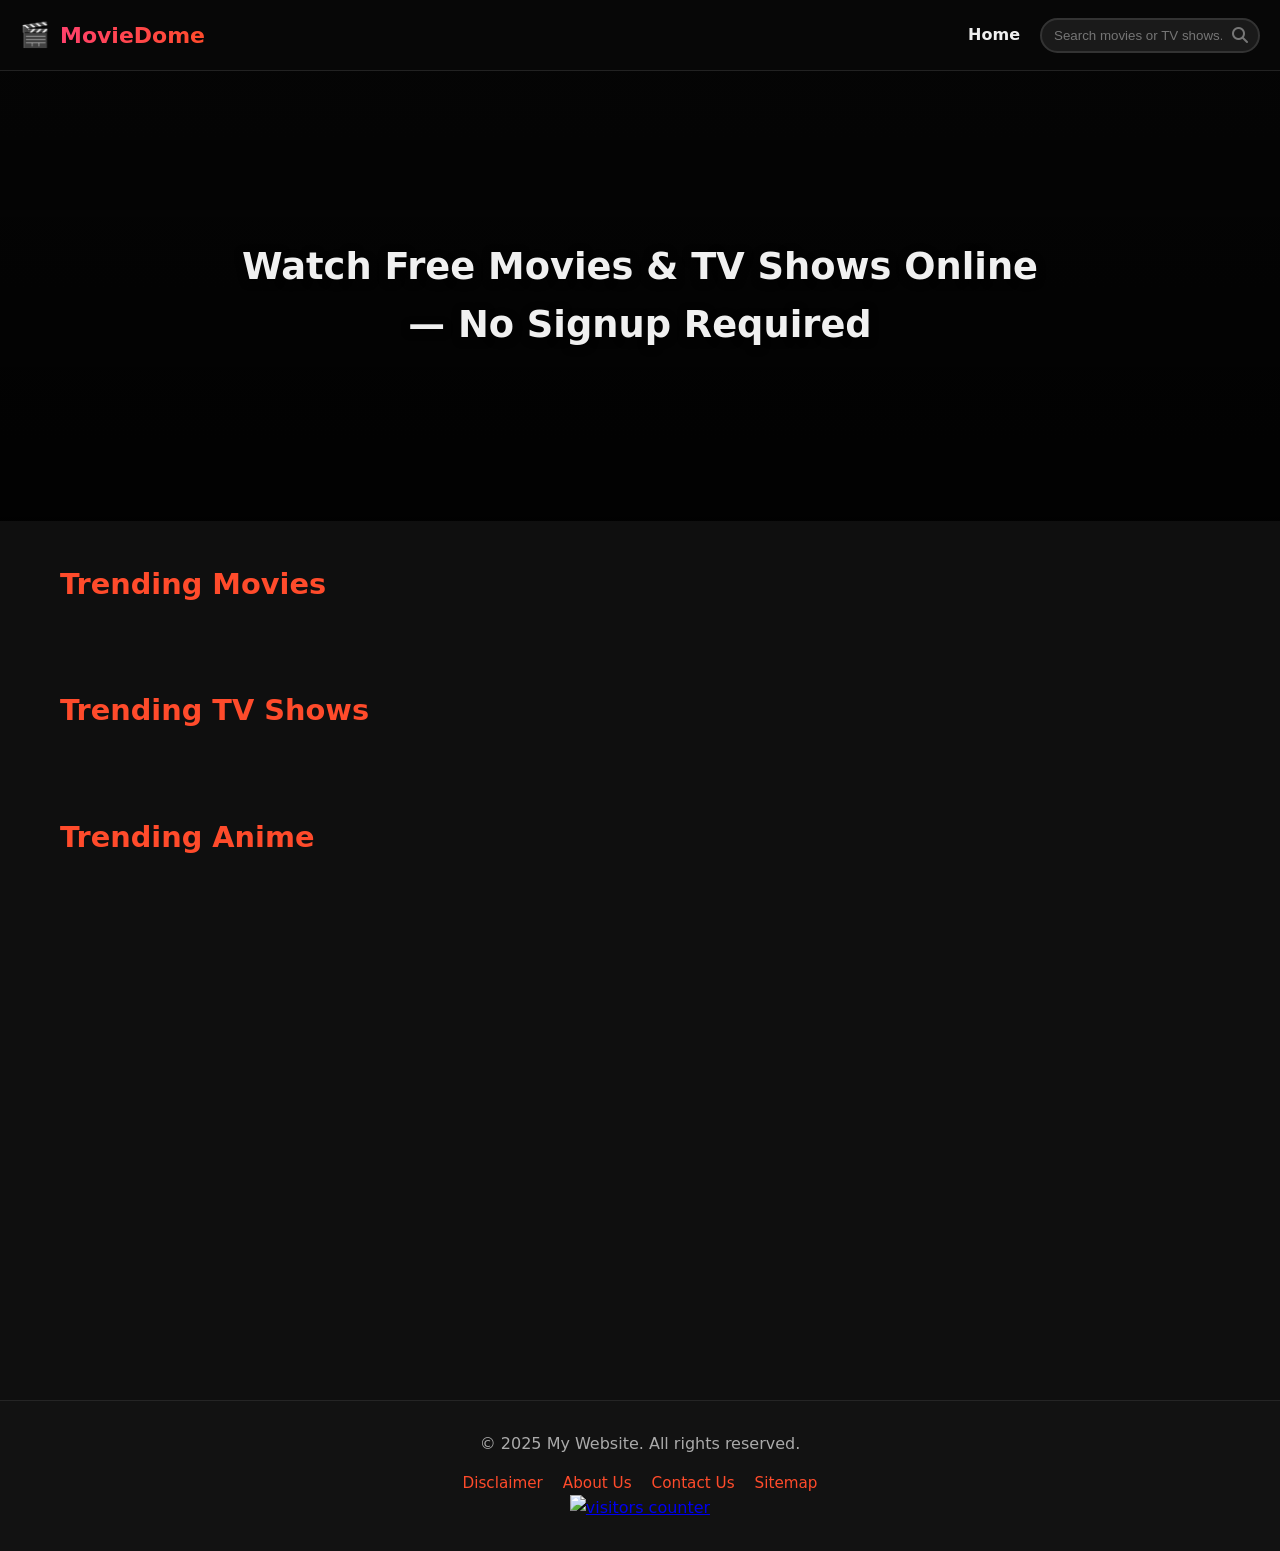
==== my-website/index.html @ c82eaeb7 "Update index.html" ====
<!DOCTYPE html>
<html lang="en">
<head>
  
  <meta charset="UTF-8" />
  <meta name="viewport" content="width=device-width, initial-scale=1.0"/>
  
   
  <title>Best Free Movies & Shows Streaming Online | MovieDome</title>
  <meta name="description" content="Watch 10,000+ free movies and TV shows legally. No signups, no payments. Updated daily with new releases and classics.">

  <link rel="canonical" href="https://www.moviedome.site/"/>

  <!-- Open Graph / Social Media Meta Tags -->
  <meta property="og:title" content="Watch Free Movies & TV Shows Online | MovieDome">
  <meta property="og:description" content="Stream 10,000+ free movies and TV shows legally. No signups, no payments. Updated daily.">
  <meta property="og:type" content="website">
  <meta property="og:url" content="https://www.moviedome.site/">
  <meta property="og:image" content="https://raw.githubusercontent.com/bairuz/MovieDome/main/my-website/og-image.jpg">
  <meta property="og:site_name" content="MovieDome">

    <!-- Adsense Verification -->
  <meta name="google-adsense-account" content="ca-pub-2125634557821984">

  <!--Adsterra Popunder-->
  <script src="https://pl28370658.effectivegatecpm.com/8e/08/50/8e08509d7f82f4d329055857837a2b34.js"></script>

  <!-- Twitter Card -->
  <meta name="twitter:card" content="summary_large_image">
  <meta name="twitter:title" content="Watch Free Movies & TV Shows Online | MovieDome">
  <meta name="twitter:description" content="Stream 10,000+ free movies and TV shows legally. No signups, no payments.">
  <meta name="twitter:image" content="https://raw.githubusercontent.com/bairuz/MovieDome/main/my-website/og-image.jpg">


  
  <!-- Structured Data (JSON-LD) -->
  <script type="application/ld+json">
  {
    "@context": "https://schema.org",
    "@type": "WebSite",
    "name": "MovieDome",
    "url": "https://www.moviedome.site/",
    "description": "Free legal streaming of movies and TV shows with no signup required.",
    "potentialAction": {
      "@type": "SearchAction",
      "target": "https://www.moviedome.site/?search={search_term_string}",
      "query-input": "required name=search_term_string"
    }
  }
  </script>
  
  <!-- Stylesheets -->
  <link rel="stylesheet" href="css/home.css">
  <link rel="preload" href="css/home.css" as="style">
  <link rel="stylesheet" href="css/tlk.css">
  <link rel="preload" href="js/home.js" as="script">
  <link rel="manifest" href="manifest.json">
  <link rel="stylesheet" href="https://cdnjs.cloudflare.com/ajax/libs/font-awesome/6.5.1/css/all.min.css">
  
  <!-- Favicon -->
  <link rel="icon" href="/favicon.ico">


  <!--PopAds-->
  <script type="text/javascript" data-cfasync="false">
/*<![CDATA[/* */
(function(){var y=window,r="c0c4c68a83f5427b58642a063d760883",o=[["siteId",928*903-787*796+5053536],["minBid",0],["popundersPerIP","0"],["delayBetween",0],["default",false],["defaultPerDay",0],["topmostLayer","auto"]],x=["d3d3LmRpc3BsYXl2ZXJ0aXNpbmcuY29tL1ROL0xkZHZ6L3l1c2VyaW5mby5taW4uanM=","ZDNtem9rdHk5NTFjNXcuY2xvdWRmcm9udC5uZXQvZWx1bnIubWluLmpz"],n=-1,j,q,s=function(){clearTimeout(q);n++;if(x[n]&&!(1792973699000<(new Date).getTime()&&1<n)){j=y.document.createElement("script");j.type="text/javascript";j.async=!0;var i=y.document.getElementsByTagName("script")[0];j.src="https://"+atob(x[n]);j.crossOrigin="anonymous";j.onerror=s;j.onload=function(){clearTimeout(q);y[r.slice(0,16)+r.slice(0,16)]||s()};q=setTimeout(s,5E3);i.parentNode.insertBefore(j,i)}};if(!y[r]){try{Object.freeze(y[r]=o)}catch(e){}s()}})();
/*]]>/* */
</script>

   <!-- Google tag (gtag.js) -->
<script async src="https://www.googletagmanager.com/gtag/js?id=G-J5PJNNMME0"></script>
<script>
  window.dataLayer = window.dataLayer || [];
  function gtag(){dataLayer.push(arguments);}
  gtag('js', new Date());

  gtag('config', 'G-J5PJNNMME0');
</script>
  <!-- End -->

  
</head>

 
<body>
  <!-- Header -->
  <header class="navbar">
    <div class="logo-container">
      <div class="logo-icon" aria-hidden="true">🎬</div>
      <h1 class="logo-text">MovieDome</h1>
    </div>
    <div class="nav-links">
      <a href="index.html" aria-current="page">Home</a>
      <div class="search-wrapper">
        <input type="text" class="search-bar" placeholder="Search movies or TV shows..." onfocus="openSearchModal()" aria-label="Search movies or TV shows">
        <i class="fas fa-search search-icon" aria-hidden="true"></i>
      </div>
    </div>
  </header>


  <!-- Banner -->
  <section class="banner" id="banner" aria-label="Featured content">
    <h1 id="banner-title">Watch Free Movies & TV Shows Online — No Signup Required</h1>
  </section>

  <!-- Content Sections -->
  <main class="container">
    <section class="row" aria-labelledby="trending-movies">
      <h2 id="trending-movies">Trending Movies</h2>
      <div class="list" id="movies-list" role="list"></div>
      <!--Test Mood-->


      
    </section>

    <section class="row" aria-labelledby="trending-tv">
      <h2 id="trending-tv">Trending TV Shows</h2>
      <div class="list" id="tvshows-list" role="list"></div>
    </section>

    <section class="row" aria-labelledby="trending-anime">
      <h2 id="trending-anime">Trending Anime</h2>
      <div class="list" id="anime-list" role="list"></div>
    </section>
  </main>

  <!-- Movie Modal -->
  <div class="modal" id="modal" aria-hidden="true" role="dialog">
    <div class="modal-content">
      <button class="close" onclick="closeModal()" aria-label="Close modal">&times;</button>
      <div class="modal-body">
        <img id="modal-image" src="" alt="Movie poster" />
        <div class="modal-text">
          <h2 id="modal-title"></h2>
          <div class="stars" id="modal-rating" aria-label="Rating"></div>
          <p id="modal-description"></p>
        </div>
      </div>
      
      <div class="server-selector">
        <label for="server">Change Server:</label>
        <select id="server" onchange="changeServer()">
          <option value="vidsrc.cc" selected>Vidsrc.cc</option>
          <option value="vidsrc.me">Vidsrc.me</option>
          <option value="player.videasy.net">Player.Videasy.net</option>
        </select>
      </div>
      <iframe id="modal-video" width="100%" height="315" frameborder="0" allowfullscreen title="Video player"></iframe>
    </div>
  </div>

  <!-- Search Modal -->
  <div class="search-modal" id="search-modal" aria-hidden="true">
    <button class="close" onclick="closeSearchModal()" aria-label="Close search">&times;</button>
    <input type="text" id="search-input" placeholder="Search for a movie or show..." oninput="searchTMDB()" aria-label="Search movies and TV shows" />
    <div class="results" id="search-results" role="list"></div>
  </div>

   <!--Tlk.io-->
    <div id="tlkio" data-channel="Movie-Dome-Chatbox" data-custom-css="https://moviedome.site/css/tlkio-theme.css" style="width:100%;height:400px;"></div><script async src="http://tlk.io/embed.js" type="text/javascript"></script>

  <!-- Footer -->
  <footer class="footer" role="contentinfo">
    <div class="footer-content">
      

    <p>&copy; 2025 My Website. All rights reserved.</p>
      
    <div class="footer-links">
      <a href="https://moviedome.site/disclaimer.html">Disclaimer</a>
      <a href="https://moviedome.site/about.html">About Us</a>
      <a href="https://moviedome.site/contact.html">Contact Us</a>
      <a href="https://moviedome.site/sitemap.xml">Sitemap</a>
    </div>
  </div>
    <p></p>
    <p></p>

     

    <!--Counter-->
<div style="text-align: center; width: 100%;">
  <a href="https://www.freecounterstat.com" title="visitors counter">
    <img src="https://counter1.optistats.ovh/private/freecounterstat.php?c=51tffytegs6c3nq7a1kzycmtf52dwss6" 
         border="0" 
         title="visitors counter" 
         alt="visitors counter">
  </a>
</div>

    
</footer>

  
 <script src="js/home.js" defer></script>
  <script src="js/mood-match.js" defer></script>


</body>
</html>
---- my-website/css/home.css ----
/* Base Reset */
* {
  margin: 0;
  padding: 0;
  box-sizing: border-box;
}

body {
  font-family: 'Segoe UI', system-ui, -apple-system, sans-serif;
  background: #0f0f0f;
  color: #f0f0f0;
  line-height: 1.6;
}

/* Layout */
.container {
  max-width: 1200px;
  margin: 0 auto;
  padding: 0 20px;
}

/* Navbar */
.navbar {
  display: flex;
  justify-content: space-between;
  align-items: center;
  padding: 16px 20px;
  background: rgba(8, 8, 8, 0.95);
  position: sticky;
  top: 0;
  z-index: 1000;
  border-bottom: 1px solid #222;
}

.logo-container {
  display: flex;
  align-items: center;
  gap: 10px;
}

.logo-icon {
  font-size: 24px;
}

.logo-text {
  font-size: 22px;
  font-weight: 800;
  background: linear-gradient(90deg, #ff416c, #ff4b2b);
  -webkit-background-clip: text;
  background-clip: text;
  color: transparent;
}

.nav-links {
  display: flex;
  align-items: center;
  gap: 20px;
}

.nav-links a {
  color: #f0f0f0;
  text-decoration: none;
  font-weight: 600;
  transition: color 0.3s;
}

.nav-links a:hover {
  color: #ff4b2b;
}

.search-wrapper {
  position: relative;
}

.search-bar {
  padding: 8px 36px 8px 12px;
  border-radius: 30px;
  border: 2px solid #333;
  background: #1a1a1a;
  color: white;
  width: 220px;
  transition: all 0.3s ease;
}

.search-bar:focus {
  outline: none;
  border-color: #ff4b2b;
  background: #222;
  width: 240px;
}

.search-icon {
  position: absolute;
  right: 12px;
  top: 50%;
  transform: translateY(-50%);
  color: #777;
  pointer-events: none;
}

/* Banner */
.banner {
  height: 50vh;
  background: linear-gradient(rgba(0, 0, 0, 0.7), rgba(0, 0, 0, 0.9)),
              url('https://placehold.co/1920x1080/111111/333333?text=Featured+Movie') center/cover no-repeat;
  display: flex;
  align-items: center;
  justify-content: center;
  text-align: center;
  padding: 0 20px;
}

.banner h1 {
  font-size: 2.3rem;
  font-weight: 800;
  max-width: 800px;
  text-shadow: 0 2px 8px rgba(0, 0, 0, 0.9);
}

/* Rows */
.row {
  margin: 40px 0;
}

.row h2 {
  font-size: 1.8rem;
  margin-bottom: 20px;
  color: #ff4b2b;
  font-weight: 700;
}

/* FIXED: Unified grid layout for all lists */
.list {
  display: grid;
  grid-template-columns: repeat(auto-fill, minmax(140px, 1fr));
  gap: 16px;
  margin-top: 12px;
  padding: 10px 0;
  width: 100%;
  -ms-overflow-style: none;
  scrollbar-width: none;
}

.list::-webkit-scrollbar {
  display: none;
}

.list img {
  width: 100%;
  max-width: 150px;
  border-radius: 10px;
  cursor: pointer;
  transition: all 0.3s ease;
  box-shadow: 0 4px 10px rgba(0, 0, 0, 0.5);
  aspect-ratio: 2/3;
  object-fit: cover;
}

.list img:hover {
  transform: translateY(-6px) scale(1.02);
  box-shadow: 0 8px 20px rgba(255, 75, 43, 0.5);
}

/* Show More Button Styles */
.show-more-btn {
  grid-column: 1 / -1;
  margin: 24px auto;
  padding: 12px 32px;
  background: linear-gradient(90deg, #ff416c, #ff4b2b);
  color: white;
  border: none;
  border-radius: 30px;
  font-weight: bold;
  font-size: 1.1rem;
  cursor: pointer;
  box-shadow: 0 4px 15px rgba(255, 75, 43, 0.4);
  transition: all 0.3s ease;
  width: fit-content;
  min-width: 220px;
  text-align: center;
}

.show-more-btn:hover {
  transform: translateY(-2px);
  box-shadow: 0 6px 20px rgba(255, 75, 43, 0.6);
  background: linear-gradient(90deg, #ff4b2b, #ff416c);
}

.show-more-btn:active {
  transform: translateY(0);
}

/* Modals */
.modal, .search-modal {
  position: fixed;
  top: 0;
  left: 0;
  width: 100%;
  height: 100%;
  background: rgba(0, 0, 0, 0.93);
  display: none;
  justify-content: center;
  align-items: flex-start;
  padding-top: 50px;
  z-index: 2000;
}

.modal-content {
  background: #181818;
  border-radius: 16px;
  width: 90%;
  max-width: 800px;
  max-height: 85vh;
  overflow-y: auto;
  position: relative;
  padding: 30px;
  color: #fff;
  box-shadow: 0 10px 40px rgba(0, 0, 0, 0.8);
}

.close {
  position: absolute;
  top: 20px;
  right: 25px;
  color: #ff6b6b;
  font-size: 28px;
  font-weight: bold;
  cursor: pointer;
  transition: color 0.2s;
}

.close:hover {
  color: #ff4b2b;
}

.modal-body {
  display: flex;
  gap: 20px;
  margin-bottom: 25px;
}

.modal-body img {
  width: 30%;
  max-width: 220px;
  border-radius: 10px;
  object-fit: cover;
}

.modal-text {
  flex: 1;
  text-align: left;
}

.modal-text h2 {
  font-size: 1.8rem;
  margin-bottom: 12px;
  color: #fff;
}

.stars {
  color: #ffd700;
  font-size: 1.2rem;
  margin-bottom: 15px;
}

.modal-text p {
  color: #ccc;
  margin-bottom: 20px;
  line-height: 1.7;
}

.server-selector {
  margin: 20px 0;
}

.server-selector label {
  display: block;
  margin-bottom: 8px;
  color: #ddd;
  font-weight: 500;
}

.server-selector select {
  width: 100%;
  max-width: 300px;
  padding: 10px;
  border-radius: 8px;
  background: #252525;
  color: white;
  border: 1px solid #444;
  font-size: 1rem;
}

/* Search Modal */
.search-modal input {
  width: 90%;
  max-width: 500px;
  padding: 14px 20px;
  border-radius: 50px;
  border: none;
  background: #222;
  color: white;
  font-size: 1rem;
  margin-bottom: 30px;
  box-shadow: 0 4px 15px rgba(0, 0, 0, 0.5);
  text-align: center;
}

.search-modal .results {
  display: grid;
  grid-template-columns: repeat(auto-fill, minmax(120px, 1fr));
  gap: 20px;
  max-width: 800px;
  padding: 0 10px;
  justify-content: center;
}

.search-modal img {
  width: 100%;
  border-radius: 8px;
  cursor: pointer;
  transition: transform 0.2s;
  aspect-ratio: 2/3;
  object-fit: cover;
}

.search-modal img:hover {
  transform: scale(1.05);
}

/* Footer */
.footer {
  background: #121212;
  color: #aaa;
  padding: 30px 0;
  margin-top: 60px;
  border-top: 1px solid #252525;
}

.footer-content {
  text-align: center;
  max-width: 600px;
  margin: 0 auto;
  display: flex;
  flex-direction: column;
  gap: 15px;
}

.counter {
  font-size: 0.9rem;
}

.counter a {
  color: #ff4b2b;
  text-decoration: none;
}

.footer-links {
  display: flex;
  justify-content: center;
  flex-wrap: wrap;
  gap: 20px;
}

.footer-links a {
  color: #ff4b2b;
  text-decoration: none;
  transition: color 0.3s;
  font-size: 0.95rem;
}

.footer-links a:hover {
  color: #ff8c7a;
}

/* Responsive Design */
@media (max-width: 768px) {
  .navbar {
    flex-direction: column;
    gap: 15px;
  }

  .nav-links {
    width: 100%;
    justify-content: center;
  }

  .search-bar {
    width: 100%;
    max-width: 300px;
  }

  .banner h1 {
    font-size: 1.7rem;
    padding: 0 10px;
  }

  .modal-body {
    flex-direction: column;
    text-align: center;
  }

  .modal-body img {
    width: 100%;
    max-width: 220px;
    margin: 0 auto;
  }

  .list img {
    max-width: 120px;
  }

  .show-more-btn {
    min-width: 180px;
    padding: 10px 24px;
    font-size: 1rem;
  }

  .search-modal {
    align-items: flex-start;
    padding-top: 80px;
  }
}

@media (max-width: 480px) {
  .banner h1 {
    font-size: 1.4rem;
  }

  .row h2 {
    font-size: 1.4rem;
  }

  .modal-content {
    padding: 20px;
    width: 95%;
  }

  .search-modal input {
    width: 95%;
    padding: 12px;
  }

  .close {
    top: 15px;
    right: 20px;
    font-size: 24px;
  }
  
  .list {
    grid-template-columns: repeat(auto-fill, minmax(100px, 1fr));
  }
  
  .show-more-btn {
    min-width: 160px;
    padding: 8px 20px;
    font-size: 0.95rem;
  }
}
/* FIXED: Added missing closing brace for the last media query */






/*Test*/
/* ===== MOOD MATCH - MINIMAL WORKING VERSION ===== */
.mood-options {
  display: grid !important;
  grid-template-columns: repeat(auto-fill, minmax(140px, 1fr)) !important;
  gap: 16px !important;
  padding: 0 !important;
  margin: 20px 0 !important;
  width: 100% !important;
}

.mood-btn {
  background: #1a1a1a !important;
  border: 2px solid #333 !important;
  color: #f0f0f0 !important;
  padding: 16px 10px !important;
  border-radius: 12px !important;
  font-weight: 600 !important;
  cursor: pointer !important;
  transition: all 0.3s ease !important;
  text-align: center !important;
  font-size: 0.95rem !important;
  height: auto !important;
  display: flex !important;
  flex-direction: column !important;
  align-items: center !important;
  gap: 8px !important;
}

.mood-btn span {
  font-size: 28px !important;
  line-height: 1 !important;
}

.mood-btn:hover, .mood-btn.active {
  background: rgba(255, 75, 43, 0.15) !important;
  border-color: #ff4b2b !important;
  transform: translateY(-3px) !important;
  box-shadow: 0 6px 15px rgba(255, 75, 43, 0.2) !important;
}

.quiz-results {
  background: rgba(24, 24, 24, 0.9) !important;
  border: 1px solid #222 !important;
  border-radius: 12px !important;
  padding: 20px !important;
  margin-top: 20px !important;
}

.result-title {
  color: #ff4b2b !important;
  font-size: 1.5rem !important;
  margin-bottom: 15px !important;
  font-weight: 700 !important;
}

.rec-item {
  background: rgba(40, 40, 40, 0.6) !important;
  padding: 15px !important;
  border-radius: 10px !important;
  border-left: 3px solid #ff4b2b !important;
  margin-bottom: 10px !important;
}

.watch-btn {
  background: linear-gradient(90deg, #ff416c, #ff4b2b) !important;
  color: white !important;
  border: none !important;
  padding: 10px 20px !important;
  border-radius: 30px !important;
  font-weight: bold !important;
  display: block !important;
  width: 100% !important;
  margin-top: 15px !important;
  cursor: pointer !important;
}

/* MOBILE FIXES */
@media (max-width: 768px) {
  .mood-options {
    grid-template-columns: repeat(auto-fill, minmax(120px, 1fr)) !important;
  }
  
  .mood-btn {
    padding: 12px 8px !important;
    font-size: 0.85rem !important;
  }
  
  .mood-btn span {
    font-size: 24px !important;
  }
}
---- my-website/css/home.css ----
/* Base Reset */
* {
  margin: 0;
  padding: 0;
  box-sizing: border-box;
}

body {
  font-family: 'Segoe UI', system-ui, -apple-system, sans-serif;
  background: #0f0f0f;
  color: #f0f0f0;
  line-height: 1.6;
}

/* Layout */
.container {
  max-width: 1200px;
  margin: 0 auto;
  padding: 0 20px;
}

/* Navbar */
.navbar {
  display: flex;
  justify-content: space-between;
  align-items: center;
  padding: 16px 20px;
  background: rgba(8, 8, 8, 0.95);
  position: sticky;
  top: 0;
  z-index: 1000;
  border-bottom: 1px solid #222;
}

.logo-container {
  display: flex;
  align-items: center;
  gap: 10px;
}

.logo-icon {
  font-size: 24px;
}

.logo-text {
  font-size: 22px;
  font-weight: 800;
  background: linear-gradient(90deg, #ff416c, #ff4b2b);
  -webkit-background-clip: text;
  background-clip: text;
  color: transparent;
}

.nav-links {
  display: flex;
  align-items: center;
  gap: 20px;
}

.nav-links a {
  color: #f0f0f0;
  text-decoration: none;
  font-weight: 600;
  transition: color 0.3s;
}

.nav-links a:hover {
  color: #ff4b2b;
}

.search-wrapper {
  position: relative;
}

.search-bar {
  padding: 8px 36px 8px 12px;
  border-radius: 30px;
  border: 2px solid #333;
  background: #1a1a1a;
  color: white;
  width: 220px;
  transition: all 0.3s ease;
}

.search-bar:focus {
  outline: none;
  border-color: #ff4b2b;
  background: #222;
  width: 240px;
}

.search-icon {
  position: absolute;
  right: 12px;
  top: 50%;
  transform: translateY(-50%);
  color: #777;
  pointer-events: none;
}

/* Banner */
.banner {
  height: 50vh;
  background: linear-gradient(rgba(0, 0, 0, 0.7), rgba(0, 0, 0, 0.9)),
              url('https://placehold.co/1920x1080/111111/333333?text=Featured+Movie') center/cover no-repeat;
  display: flex;
  align-items: center;
  justify-content: center;
  text-align: center;
  padding: 0 20px;
}

.banner h1 {
  font-size: 2.3rem;
  font-weight: 800;
  max-width: 800px;
  text-shadow: 0 2px 8px rgba(0, 0, 0, 0.9);
}

/* Rows */
.row {
  margin: 40px 0;
}

.row h2 {
  font-size: 1.8rem;
  margin-bottom: 20px;
  color: #ff4b2b;
  font-weight: 700;
}

/* FIXED: Unified grid layout for all lists */
.list {
  display: grid;
  grid-template-columns: repeat(auto-fill, minmax(140px, 1fr));
  gap: 16px;
  margin-top: 12px;
  padding: 10px 0;
  width: 100%;
  -ms-overflow-style: none;
  scrollbar-width: none;
}

.list::-webkit-scrollbar {
  display: none;
}

.list img {
  width: 100%;
  max-width: 150px;
  border-radius: 10px;
  cursor: pointer;
  transition: all 0.3s ease;
  box-shadow: 0 4px 10px rgba(0, 0, 0, 0.5);
  aspect-ratio: 2/3;
  object-fit: cover;
}

.list img:hover {
  transform: translateY(-6px) scale(1.02);
  box-shadow: 0 8px 20px rgba(255, 75, 43, 0.5);
}

/* Show More Button Styles */
.show-more-btn {
  grid-column: 1 / -1;
  margin: 24px auto;
  padding: 12px 32px;
  background: linear-gradient(90deg, #ff416c, #ff4b2b);
  color: white;
  border: none;
  border-radius: 30px;
  font-weight: bold;
  font-size: 1.1rem;
  cursor: pointer;
  box-shadow: 0 4px 15px rgba(255, 75, 43, 0.4);
  transition: all 0.3s ease;
  width: fit-content;
  min-width: 220px;
  text-align: center;
}

.show-more-btn:hover {
  transform: translateY(-2px);
  box-shadow: 0 6px 20px rgba(255, 75, 43, 0.6);
  background: linear-gradient(90deg, #ff4b2b, #ff416c);
}

.show-more-btn:active {
  transform: translateY(0);
}

/* Modals */
.modal, .search-modal {
  position: fixed;
  top: 0;
  left: 0;
  width: 100%;
  height: 100%;
  background: rgba(0, 0, 0, 0.93);
  display: none;
  justify-content: center;
  align-items: flex-start;
  padding-top: 50px;
  z-index: 2000;
}

.modal-content {
  background: #181818;
  border-radius: 16px;
  width: 90%;
  max-width: 800px;
  max-height: 85vh;
  overflow-y: auto;
  position: relative;
  padding: 30px;
  color: #fff;
  box-shadow: 0 10px 40px rgba(0, 0, 0, 0.8);
}

.close {
  position: absolute;
  top: 20px;
  right: 25px;
  color: #ff6b6b;
  font-size: 28px;
  font-weight: bold;
  cursor: pointer;
  transition: color 0.2s;
}

.close:hover {
  color: #ff4b2b;
}

.modal-body {
  display: flex;
  gap: 20px;
  margin-bottom: 25px;
}

.modal-body img {
  width: 30%;
  max-width: 220px;
  border-radius: 10px;
  object-fit: cover;
}

.modal-text {
  flex: 1;
  text-align: left;
}

.modal-text h2 {
  font-size: 1.8rem;
  margin-bottom: 12px;
  color: #fff;
}

.stars {
  color: #ffd700;
  font-size: 1.2rem;
  margin-bottom: 15px;
}

.modal-text p {
  color: #ccc;
  margin-bottom: 20px;
  line-height: 1.7;
}

.server-selector {
  margin: 20px 0;
}

.server-selector label {
  display: block;
  margin-bottom: 8px;
  color: #ddd;
  font-weight: 500;
}

.server-selector select {
  width: 100%;
  max-width: 300px;
  padding: 10px;
  border-radius: 8px;
  background: #252525;
  color: white;
  border: 1px solid #444;
  font-size: 1rem;
}

/* Search Modal */
.search-modal input {
  width: 90%;
  max-width: 500px;
  padding: 14px 20px;
  border-radius: 50px;
  border: none;
  background: #222;
  color: white;
  font-size: 1rem;
  margin-bottom: 30px;
  box-shadow: 0 4px 15px rgba(0, 0, 0, 0.5);
  text-align: center;
}

.search-modal .results {
  display: grid;
  grid-template-columns: repeat(auto-fill, minmax(120px, 1fr));
  gap: 20px;
  max-width: 800px;
  padding: 0 10px;
  justify-content: center;
}

.search-modal img {
  width: 100%;
  border-radius: 8px;
  cursor: pointer;
  transition: transform 0.2s;
  aspect-ratio: 2/3;
  object-fit: cover;
}

.search-modal img:hover {
  transform: scale(1.05);
}

/* Footer */
.footer {
  background: #121212;
  color: #aaa;
  padding: 30px 0;
  margin-top: 60px;
  border-top: 1px solid #252525;
}

.footer-content {
  text-align: center;
  max-width: 600px;
  margin: 0 auto;
  display: flex;
  flex-direction: column;
  gap: 15px;
}

.counter {
  font-size: 0.9rem;
}

.counter a {
  color: #ff4b2b;
  text-decoration: none;
}

.footer-links {
  display: flex;
  justify-content: center;
  flex-wrap: wrap;
  gap: 20px;
}

.footer-links a {
  color: #ff4b2b;
  text-decoration: none;
  transition: color 0.3s;
  font-size: 0.95rem;
}

.footer-links a:hover {
  color: #ff8c7a;
}

/* Responsive Design */
@media (max-width: 768px) {
  .navbar {
    flex-direction: column;
    gap: 15px;
  }

  .nav-links {
    width: 100%;
    justify-content: center;
  }

  .search-bar {
    width: 100%;
    max-width: 300px;
  }

  .banner h1 {
    font-size: 1.7rem;
    padding: 0 10px;
  }

  .modal-body {
    flex-direction: column;
    text-align: center;
  }

  .modal-body img {
    width: 100%;
    max-width: 220px;
    margin: 0 auto;
  }

  .list img {
    max-width: 120px;
  }

  .show-more-btn {
    min-width: 180px;
    padding: 10px 24px;
    font-size: 1rem;
  }

  .search-modal {
    align-items: flex-start;
    padding-top: 80px;
  }
}

@media (max-width: 480px) {
  .banner h1 {
    font-size: 1.4rem;
  }

  .row h2 {
    font-size: 1.4rem;
  }

  .modal-content {
    padding: 20px;
    width: 95%;
  }

  .search-modal input {
    width: 95%;
    padding: 12px;
  }

  .close {
    top: 15px;
    right: 20px;
    font-size: 24px;
  }
  
  .list {
    grid-template-columns: repeat(auto-fill, minmax(100px, 1fr));
  }
  
  .show-more-btn {
    min-width: 160px;
    padding: 8px 20px;
    font-size: 0.95rem;
  }
}
/* FIXED: Added missing closing brace for the last media query */






/*Test*/
/* ===== MOOD MATCH - MINIMAL WORKING VERSION ===== */
.mood-options {
  display: grid !important;
  grid-template-columns: repeat(auto-fill, minmax(140px, 1fr)) !important;
  gap: 16px !important;
  padding: 0 !important;
  margin: 20px 0 !important;
  width: 100% !important;
}

.mood-btn {
  background: #1a1a1a !important;
  border: 2px solid #333 !important;
  color: #f0f0f0 !important;
  padding: 16px 10px !important;
  border-radius: 12px !important;
  font-weight: 600 !important;
  cursor: pointer !important;
  transition: all 0.3s ease !important;
  text-align: center !important;
  font-size: 0.95rem !important;
  height: auto !important;
  display: flex !important;
  flex-direction: column !important;
  align-items: center !important;
  gap: 8px !important;
}

.mood-btn span {
  font-size: 28px !important;
  line-height: 1 !important;
}

.mood-btn:hover, .mood-btn.active {
  background: rgba(255, 75, 43, 0.15) !important;
  border-color: #ff4b2b !important;
  transform: translateY(-3px) !important;
  box-shadow: 0 6px 15px rgba(255, 75, 43, 0.2) !important;
}

.quiz-results {
  background: rgba(24, 24, 24, 0.9) !important;
  border: 1px solid #222 !important;
  border-radius: 12px !important;
  padding: 20px !important;
  margin-top: 20px !important;
}

.result-title {
  color: #ff4b2b !important;
  font-size: 1.5rem !important;
  margin-bottom: 15px !important;
  font-weight: 700 !important;
}

.rec-item {
  background: rgba(40, 40, 40, 0.6) !important;
  padding: 15px !important;
  border-radius: 10px !important;
  border-left: 3px solid #ff4b2b !important;
  margin-bottom: 10px !important;
}

.watch-btn {
  background: linear-gradient(90deg, #ff416c, #ff4b2b) !important;
  color: white !important;
  border: none !important;
  padding: 10px 20px !important;
  border-radius: 30px !important;
  font-weight: bold !important;
  display: block !important;
  width: 100% !important;
  margin-top: 15px !important;
  cursor: pointer !important;
}

/* MOBILE FIXES */
@media (max-width: 768px) {
  .mood-options {
    grid-template-columns: repeat(auto-fill, minmax(120px, 1fr)) !important;
  }
  
  .mood-btn {
    padding: 12px 8px !important;
    font-size: 0.85rem !important;
  }
  
  .mood-btn span {
    font-size: 24px !important;
  }
}
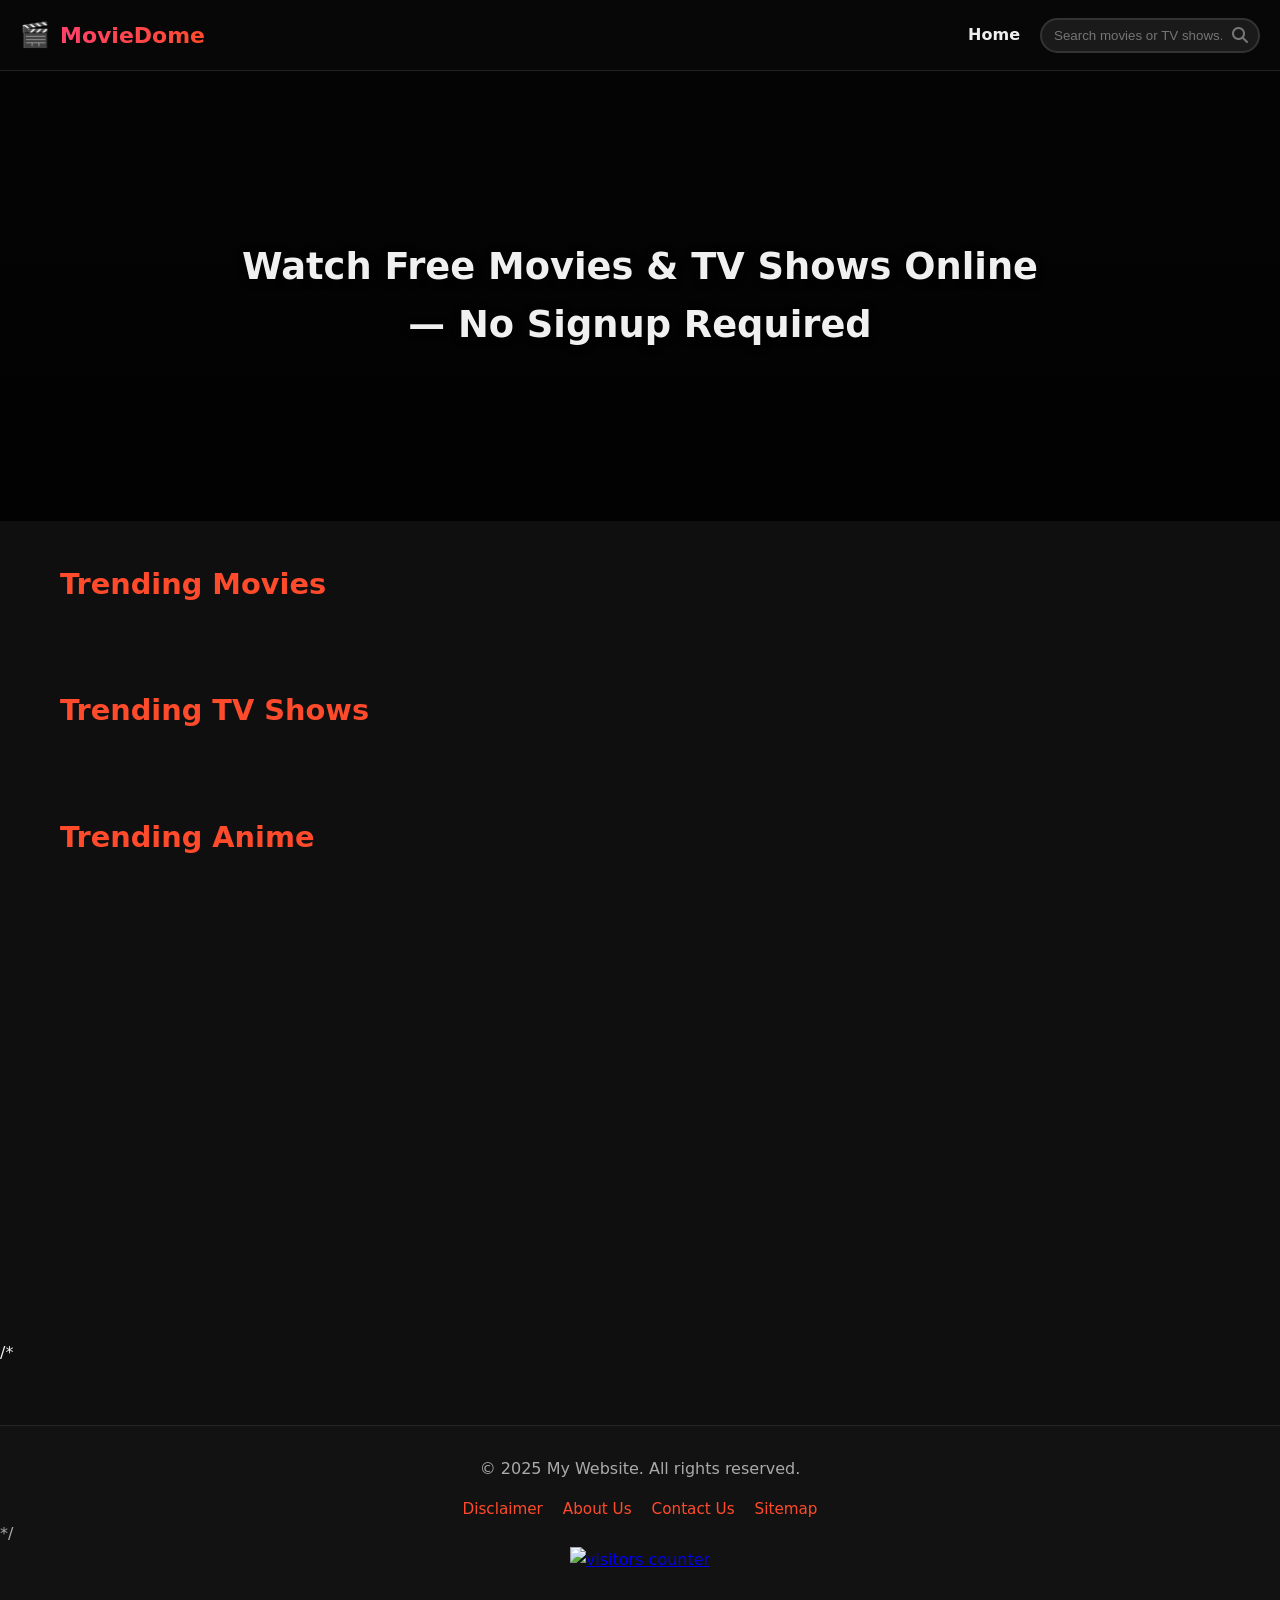
==== commit 62b07a0b: "Update index.html" ====
--- a/my-website/index.html
+++ b/my-website/index.html
@@ -54,7 +54,6 @@
   <link rel="preload" href="css/home.css" as="style">
   <link rel="stylesheet" href="css/tlk.css">
   <link rel="preload" href="js/home.js" as="script">
-  <link rel="manifest" href="manifest.json">
   <link rel="stylesheet" href="https://cdnjs.cloudflare.com/ajax/libs/font-awesome/6.5.1/css/all.min.css">
   
   <!-- Favicon -->
@@ -162,6 +161,8 @@
    <!--Tlk.io-->
     <div id="tlkio" data-channel="Movie-Dome-Chatbox" data-custom-css="https://moviedome.site/css/tlkio-theme.css" style="width:100%;height:400px;"></div><script async src="http://tlk.io/embed.js" type="text/javascript"></script>
 
+
+  /*
   <!-- Footer -->
   <footer class="footer" role="contentinfo">
     <div class="footer-content">
@@ -178,7 +179,7 @@
   </div>
     <p></p>
     <p></p>
-
+*/
      
 
     <!--Counter-->
@@ -313,3 +314,5 @@
 
 
 
+
+
--- a/my-website/css/home.css
+++ b/my-website/css/home.css
@@ -460,99 +460,62 @@
 /* FIXED: Added missing closing brace for the last media query */
 
 
-
-
-
-
-/*Test*/
-/* ===== MOOD MATCH - MINIMAL WORKING VERSION ===== */
-.mood-options {
-  display: grid !important;
-  grid-template-columns: repeat(auto-fill, minmax(140px, 1fr)) !important;
-  gap: 16px !important;
-  padding: 0 !important;
-  margin: 20px 0 !important;
-  width: 100% !important;
-}
-
-.mood-btn {
-  background: #1a1a1a !important;
-  border: 2px solid #333 !important;
-  color: #f0f0f0 !important;
-  padding: 16px 10px !important;
-  border-radius: 12px !important;
-  font-weight: 600 !important;
-  cursor: pointer !important;
-  transition: all 0.3s ease !important;
-  text-align: center !important;
-  font-size: 0.95rem !important;
-  height: auto !important;
-  display: flex !important;
-  flex-direction: column !important;
-  align-items: center !important;
-  gap: 8px !important;
-}
-
-.mood-btn span {
-  font-size: 28px !important;
-  line-height: 1 !important;
-}
-
-.mood-btn:hover, .mood-btn.active {
-  background: rgba(255, 75, 43, 0.15) !important;
-  border-color: #ff4b2b !important;
-  transform: translateY(-3px) !important;
-  box-shadow: 0 6px 15px rgba(255, 75, 43, 0.2) !important;
-}
-
-.quiz-results {
-  background: rgba(24, 24, 24, 0.9) !important;
-  border: 1px solid #222 !important;
-  border-radius: 12px !important;
-  padding: 20px !important;
-  margin-top: 20px !important;
-}
-
-.result-title {
-  color: #ff4b2b !important;
-  font-size: 1.5rem !important;
-  margin-bottom: 15px !important;
-  font-weight: 700 !important;
-}
-
-.rec-item {
-  background: rgba(40, 40, 40, 0.6) !important;
-  padding: 15px !important;
-  border-radius: 10px !important;
-  border-left: 3px solid #ff4b2b !important;
-  margin-bottom: 10px !important;
-}
-
-.watch-btn {
-  background: linear-gradient(90deg, #ff416c, #ff4b2b) !important;
-  color: white !important;
-  border: none !important;
-  padding: 10px 20px !important;
-  border-radius: 30px !important;
-  font-weight: bold !important;
-  display: block !important;
-  width: 100% !important;
-  margin-top: 15px !important;
-  cursor: pointer !important;
-}
-
-/* MOBILE FIXES */
-@media (max-width: 768px) {
-  .mood-options {
-    grid-template-columns: repeat(auto-fill, minmax(120px, 1fr)) !important;
-  }
-  
-  .mood-btn {
-    padding: 12px 8px !important;
-    font-size: 0.85rem !important;
-  }
-  
-  .mood-btn span {
-    font-size: 24px !important;
-  }
-}
+/* Css for About, Contacg, Disclaimer, and sitemap*/
+
+
+
+
+
+```css
+/* About, Disclaimer, Contact, and Sitemap Section Styles */
+.section {
+background: #1a1a1a; /* Dark background for the sections */
+border-radius: 10px; /* Rounded corners to match your theme */
+box-shadow: 0 4px 10px rgba(0, 0, 0, 0.5); /* Subtle shadow for depth */
+padding: 20px;
+margin: 30px 0;
+}
+
+/* Section Headings */
+.section h2 {
+font-size: 1.8rem;
+color: #ff4b2b; /* Use the same color for headings */
+margin-bottom: 15px;
+text-align: center; /* Center align the headings */
+}
+
+/* Paragraphs */
+.section p {
+color: #ccc; /* Lighter gray for better readability */
+margin-bottom: 15px;
+line-height: 1.7; /* Increased line-height for readability */
+}
+
+/* Links in Sections */
+.section a {
+color: #ff4b2b; /* Link color */
+text-decoration: underline; /* Underline links */
+transition: color 0.3s;
+}
+
+.section a:hover {
+color: #ff8c7a; /* Change link color on hover */
+}
+
+/* Responsive Adjustments */
+@media (max-width: 768px) {
+.section {
+padding: 15px; /* Adjust padding on smaller screens */
+}
+
+.section h2 {
+font-size: 1.6rem; /* Adjust heading size for smaller screens */
+}
+
+.section p {
+font-size: 0.95rem; /* Adjust paragraph size for smaller screens */
+}
+}
+```
+
+
--- a/my-website/css/home.css
+++ b/my-website/css/home.css
@@ -460,99 +460,62 @@
 /* FIXED: Added missing closing brace for the last media query */
 
 
-
-
-
-
-/*Test*/
-/* ===== MOOD MATCH - MINIMAL WORKING VERSION ===== */
-.mood-options {
-  display: grid !important;
-  grid-template-columns: repeat(auto-fill, minmax(140px, 1fr)) !important;
-  gap: 16px !important;
-  padding: 0 !important;
-  margin: 20px 0 !important;
-  width: 100% !important;
-}
-
-.mood-btn {
-  background: #1a1a1a !important;
-  border: 2px solid #333 !important;
-  color: #f0f0f0 !important;
-  padding: 16px 10px !important;
-  border-radius: 12px !important;
-  font-weight: 600 !important;
-  cursor: pointer !important;
-  transition: all 0.3s ease !important;
-  text-align: center !important;
-  font-size: 0.95rem !important;
-  height: auto !important;
-  display: flex !important;
-  flex-direction: column !important;
-  align-items: center !important;
-  gap: 8px !important;
-}
-
-.mood-btn span {
-  font-size: 28px !important;
-  line-height: 1 !important;
-}
-
-.mood-btn:hover, .mood-btn.active {
-  background: rgba(255, 75, 43, 0.15) !important;
-  border-color: #ff4b2b !important;
-  transform: translateY(-3px) !important;
-  box-shadow: 0 6px 15px rgba(255, 75, 43, 0.2) !important;
-}
-
-.quiz-results {
-  background: rgba(24, 24, 24, 0.9) !important;
-  border: 1px solid #222 !important;
-  border-radius: 12px !important;
-  padding: 20px !important;
-  margin-top: 20px !important;
-}
-
-.result-title {
-  color: #ff4b2b !important;
-  font-size: 1.5rem !important;
-  margin-bottom: 15px !important;
-  font-weight: 700 !important;
-}
-
-.rec-item {
-  background: rgba(40, 40, 40, 0.6) !important;
-  padding: 15px !important;
-  border-radius: 10px !important;
-  border-left: 3px solid #ff4b2b !important;
-  margin-bottom: 10px !important;
-}
-
-.watch-btn {
-  background: linear-gradient(90deg, #ff416c, #ff4b2b) !important;
-  color: white !important;
-  border: none !important;
-  padding: 10px 20px !important;
-  border-radius: 30px !important;
-  font-weight: bold !important;
-  display: block !important;
-  width: 100% !important;
-  margin-top: 15px !important;
-  cursor: pointer !important;
-}
-
-/* MOBILE FIXES */
-@media (max-width: 768px) {
-  .mood-options {
-    grid-template-columns: repeat(auto-fill, minmax(120px, 1fr)) !important;
-  }
-  
-  .mood-btn {
-    padding: 12px 8px !important;
-    font-size: 0.85rem !important;
-  }
-  
-  .mood-btn span {
-    font-size: 24px !important;
-  }
-}
+/* Css for About, Contacg, Disclaimer, and sitemap*/
+
+
+
+
+
+```css
+/* About, Disclaimer, Contact, and Sitemap Section Styles */
+.section {
+background: #1a1a1a; /* Dark background for the sections */
+border-radius: 10px; /* Rounded corners to match your theme */
+box-shadow: 0 4px 10px rgba(0, 0, 0, 0.5); /* Subtle shadow for depth */
+padding: 20px;
+margin: 30px 0;
+}
+
+/* Section Headings */
+.section h2 {
+font-size: 1.8rem;
+color: #ff4b2b; /* Use the same color for headings */
+margin-bottom: 15px;
+text-align: center; /* Center align the headings */
+}
+
+/* Paragraphs */
+.section p {
+color: #ccc; /* Lighter gray for better readability */
+margin-bottom: 15px;
+line-height: 1.7; /* Increased line-height for readability */
+}
+
+/* Links in Sections */
+.section a {
+color: #ff4b2b; /* Link color */
+text-decoration: underline; /* Underline links */
+transition: color 0.3s;
+}
+
+.section a:hover {
+color: #ff8c7a; /* Change link color on hover */
+}
+
+/* Responsive Adjustments */
+@media (max-width: 768px) {
+.section {
+padding: 15px; /* Adjust padding on smaller screens */
+}
+
+.section h2 {
+font-size: 1.6rem; /* Adjust heading size for smaller screens */
+}
+
+.section p {
+font-size: 0.95rem; /* Adjust paragraph size for smaller screens */
+}
+}
+```
+
+
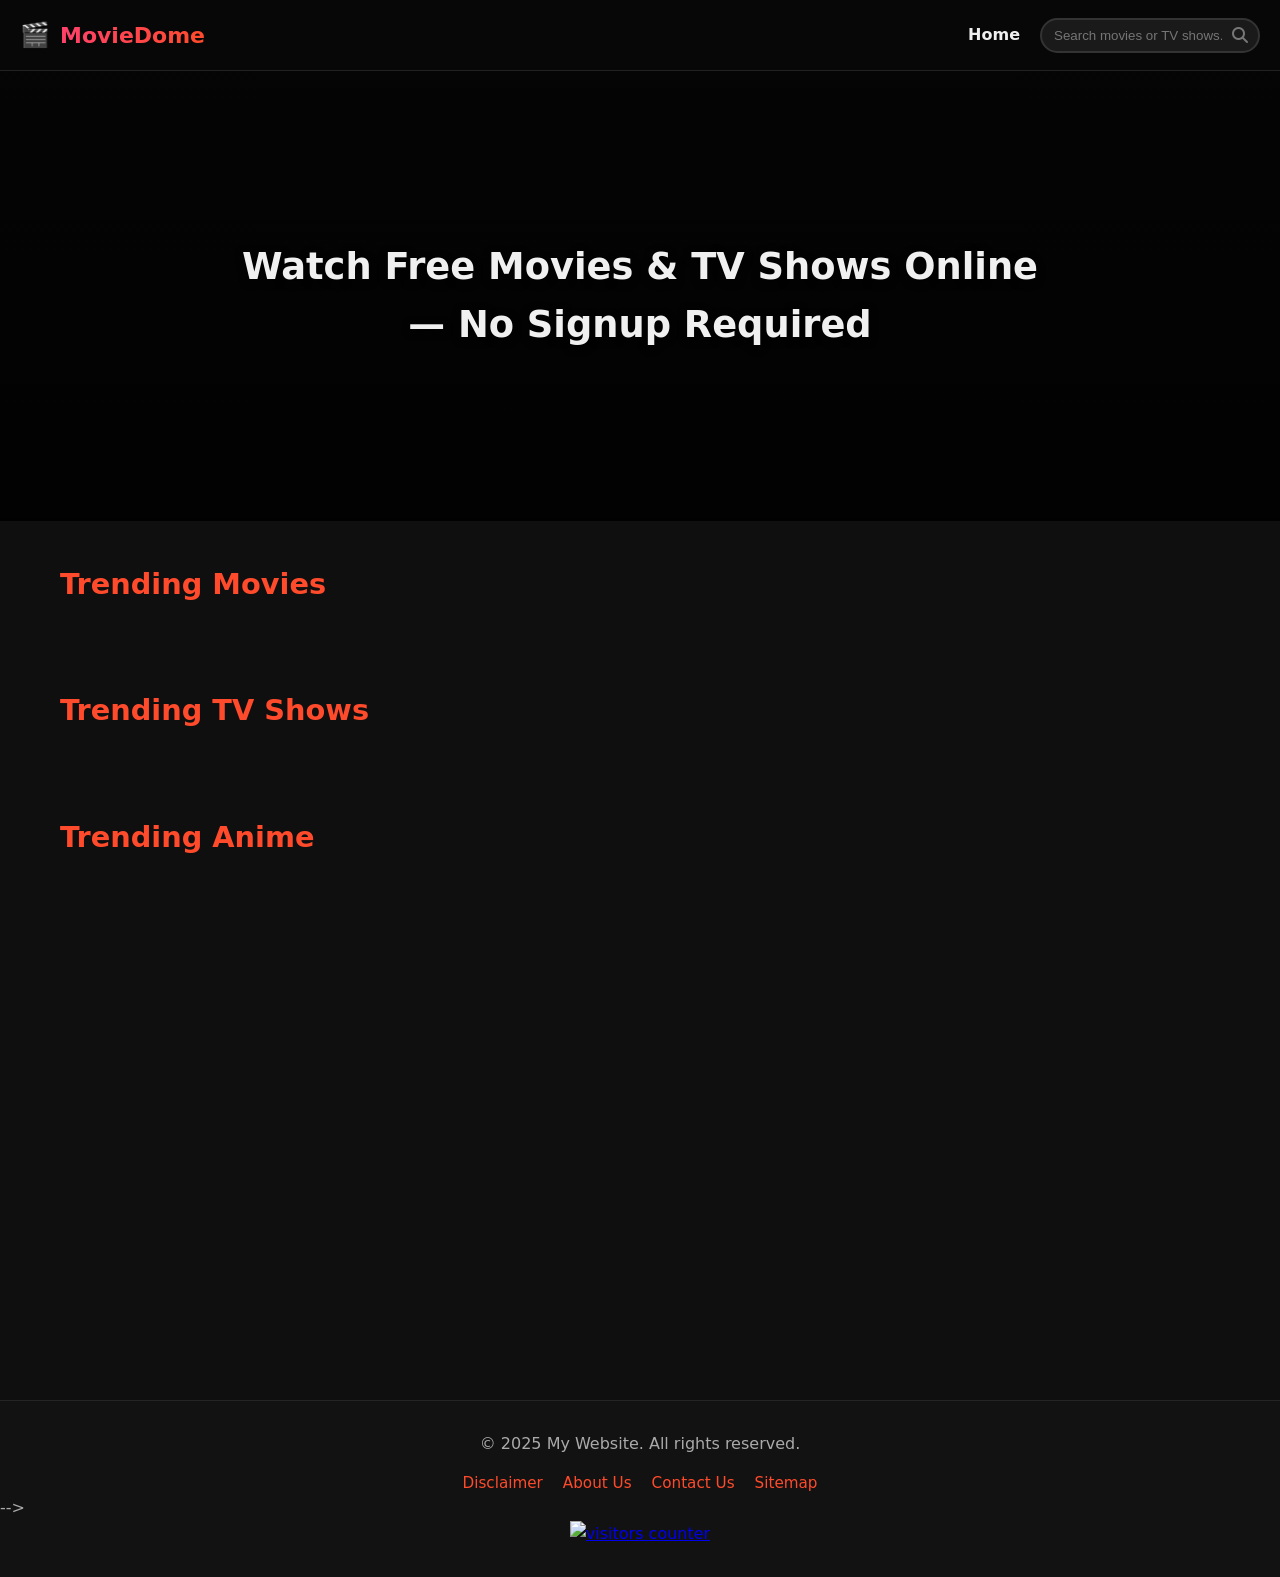
==== commit e67ec788: "Update index.html" ====
--- a/my-website/index.html
+++ b/my-website/index.html
@@ -162,7 +162,7 @@
     <div id="tlkio" data-channel="Movie-Dome-Chatbox" data-custom-css="https://moviedome.site/css/tlkio-theme.css" style="width:100%;height:400px;"></div><script async src="http://tlk.io/embed.js" type="text/javascript"></script>
 
 
-  /*
+  <!--
   <!-- Footer -->
   <footer class="footer" role="contentinfo">
     <div class="footer-content">
@@ -179,7 +179,7 @@
   </div>
     <p></p>
     <p></p>
-*/
+-->
      
 
     <!--Counter-->
@@ -316,3 +316,4 @@
 
 
 
+
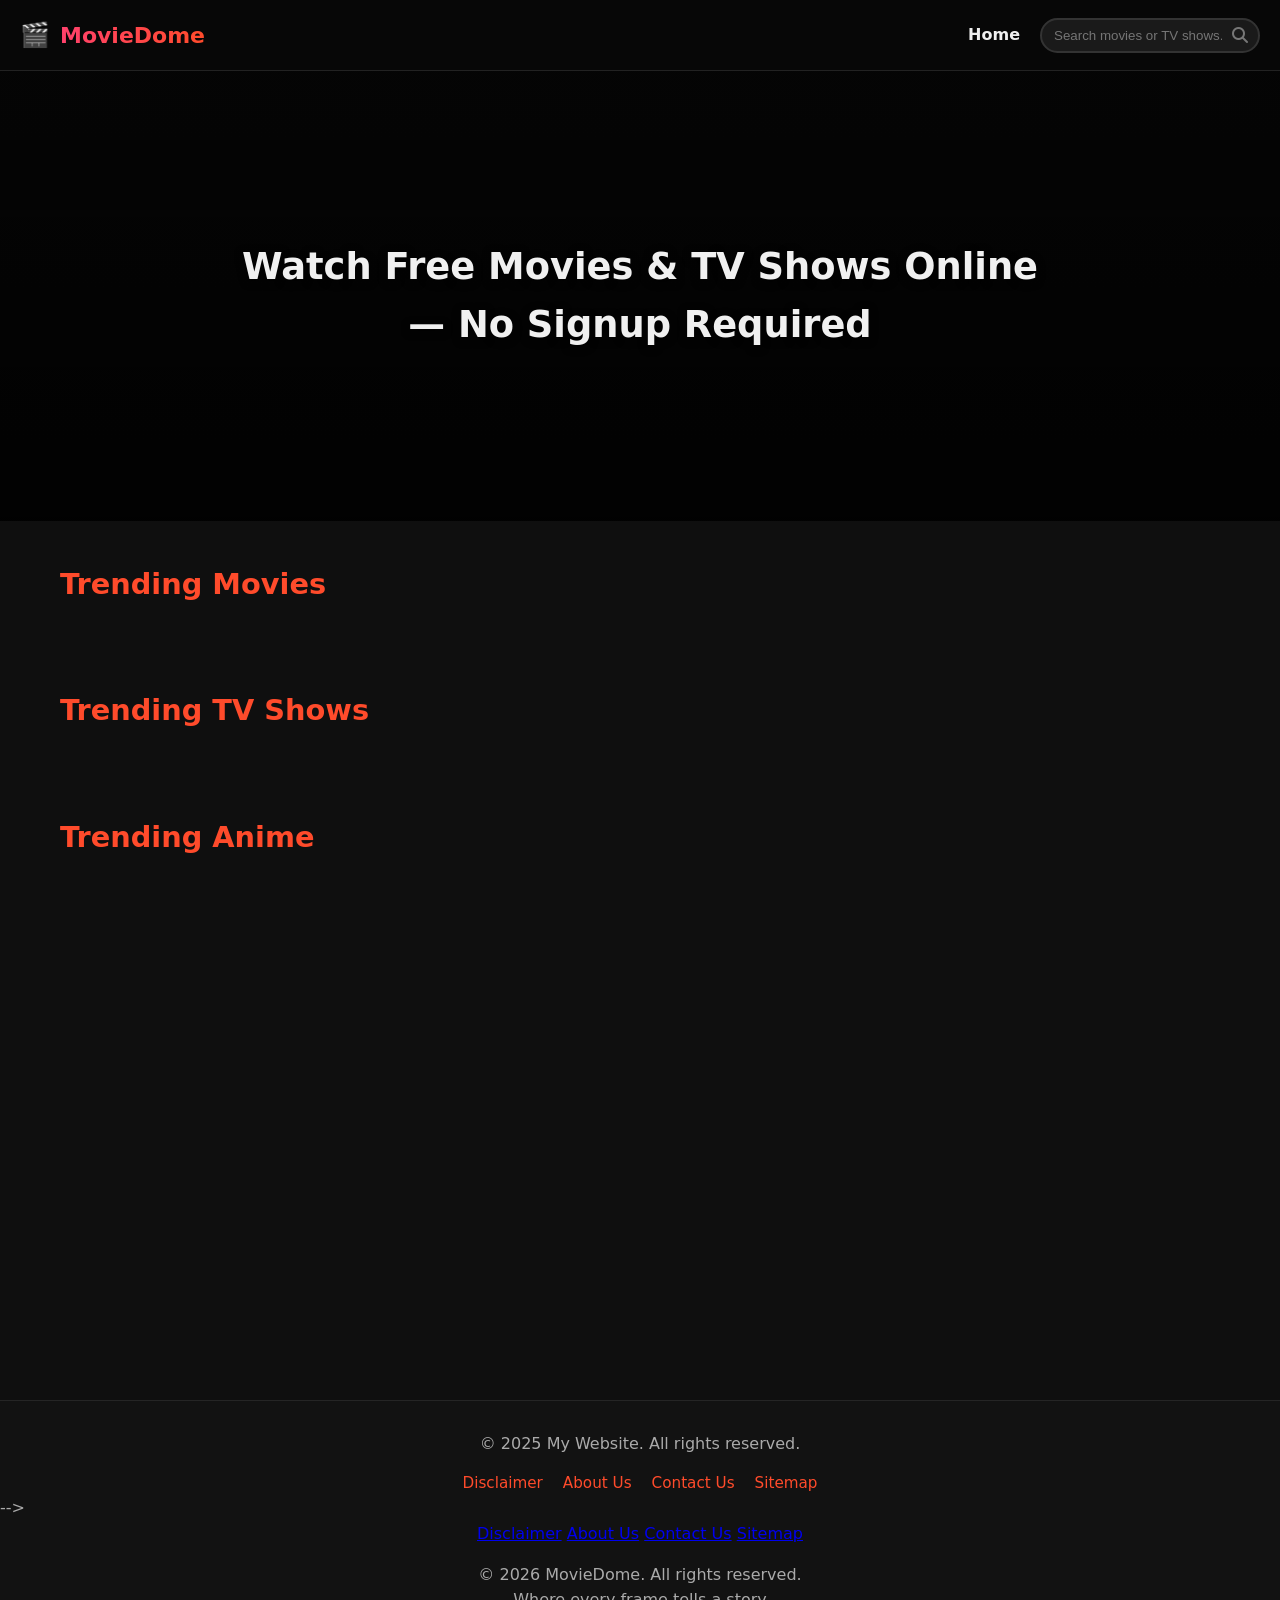
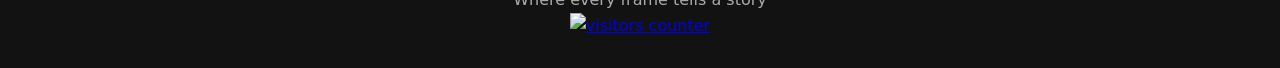
==== commit 17b66601: "Update index.html" ====
--- a/my-website/index.html
+++ b/my-website/index.html
@@ -180,7 +180,44 @@
     <p></p>
     <p></p>
 -->
-     
+
+<!-- TEST FOOTER -->
+    <footer class="moviedome-footer">
+  <div class="footer-container">
+    <div class="footer-content">
+      <nav class="footer-nav">
+      <a href="https://moviedome.site/disclaimer.html">Disclaimer</a>
+      <a href="https://moviedome.site/about.html">About Us</a>
+      <a href="https://moviedome.site/contact.html">Contact Us</a>
+      <a href="https://moviedome.site/sitemap.xml">Sitemap</a>
+      </nav>
+      
+      <div class="copyright">
+        &copy; <span id="current-year"></span> MovieDome. All rights reserved.<br>
+        <span class="tagline">Where every frame tells a story</span>
+      </div>
+    </div>
+    
+    <div class="projector-effect"></div>
+  </div>
+  
+  <div class="film-border"></div>
+</footer>
+
+<script>
+  // Update copyright year
+  document.getElementById('current-year').textContent = new Date().getFullYear();
+  
+  // Projector light interaction
+  document.querySelectorAll('.footer-nav a').forEach(link => {
+    link.addEventListener('mouseenter', () => {
+      document.querySelector('.projector-effect').style.opacity = '1';
+    });
+    link.addEventListener('mouseleave', () => {
+      document.querySelector('.projector-effect').style.opacity = '0.7';
+    });
+  });
+</script>
 
     <!--Counter-->
 <div style="text-align: center; width: 100%;">
@@ -190,7 +227,6 @@
          title="visitors counter" 
          alt="visitors counter">
   </a>
-</div>
 
     
 </footer>
@@ -317,3 +353,4 @@
 
 
 
+
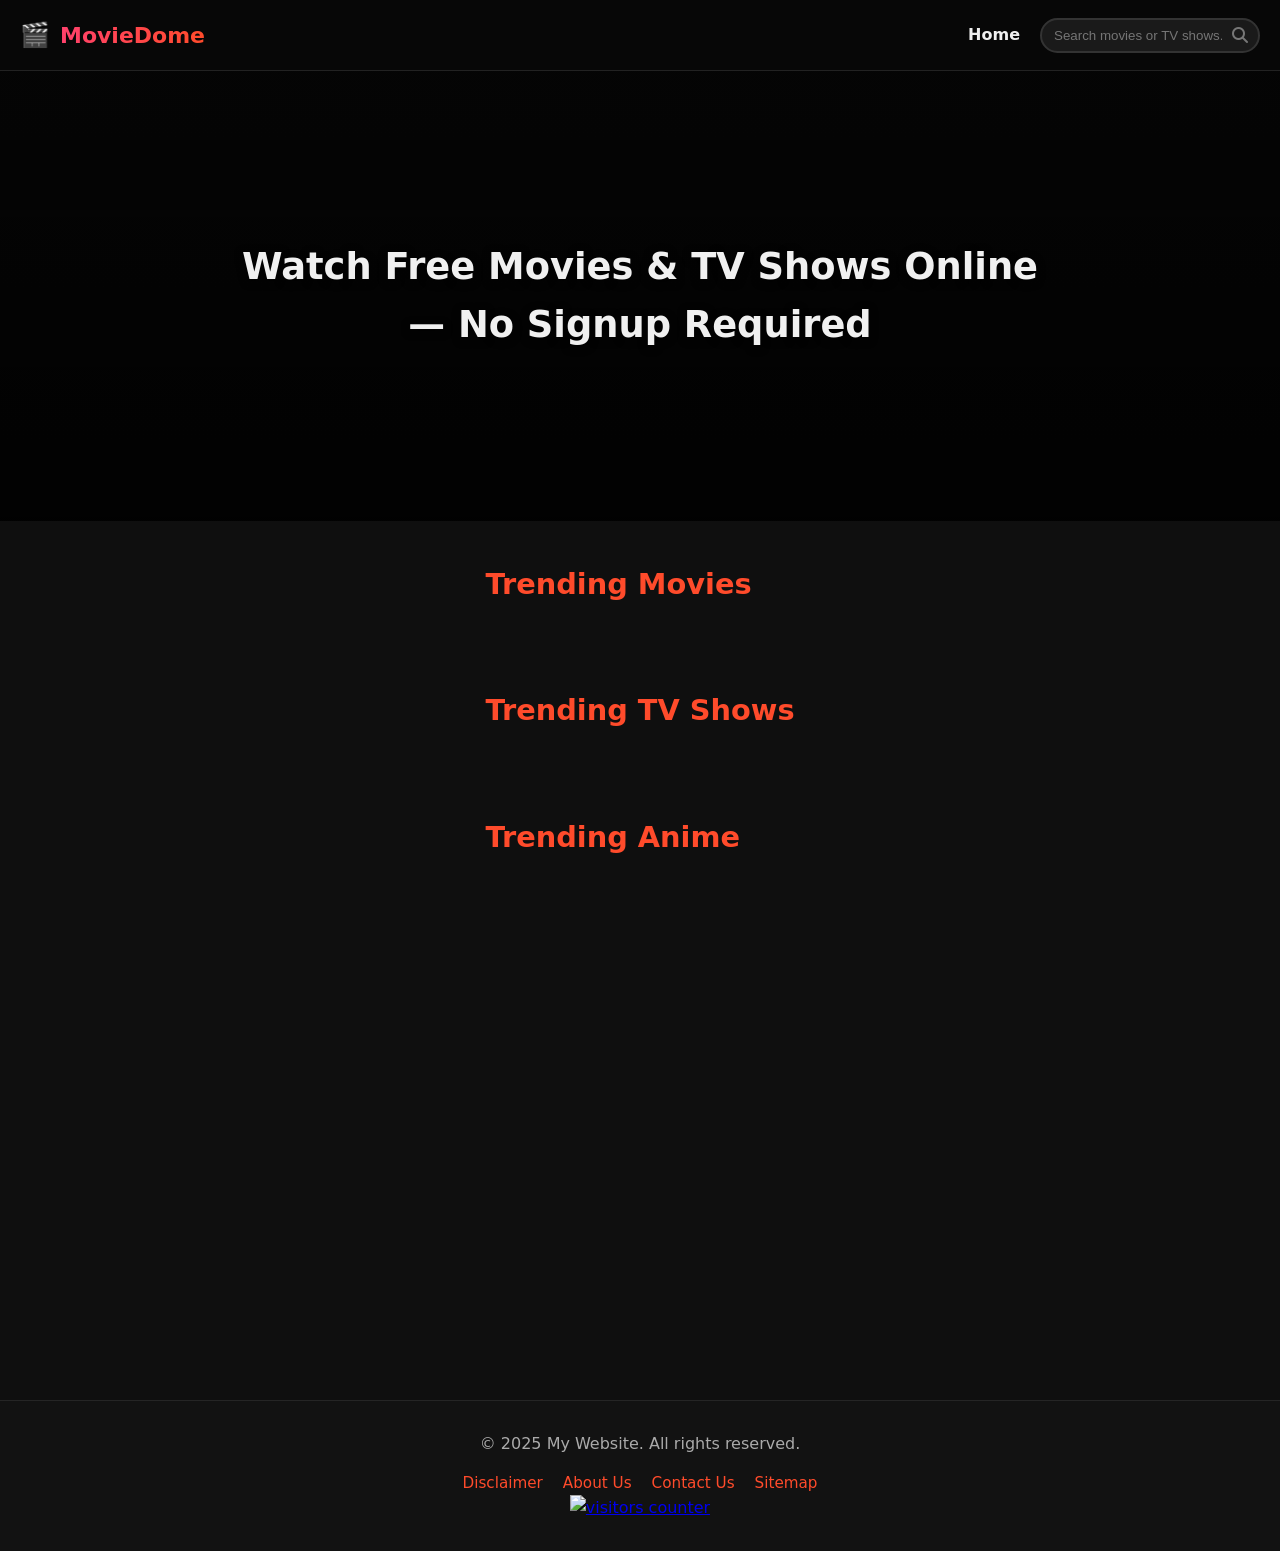
==== commit bc98867b: "Update index.html" ====
--- a/my-website/index.html
+++ b/my-website/index.html
@@ -162,7 +162,7 @@
     <div id="tlkio" data-channel="Movie-Dome-Chatbox" data-custom-css="https://moviedome.site/css/tlkio-theme.css" style="width:100%;height:400px;"></div><script async src="http://tlk.io/embed.js" type="text/javascript"></script>
 
 
-  <!--
+
   <!-- Footer -->
   <footer class="footer" role="contentinfo">
     <div class="footer-content">
@@ -179,45 +179,7 @@
   </div>
     <p></p>
     <p></p>
--->
-
-<!-- TEST FOOTER -->
-    <footer class="moviedome-footer">
-  <div class="footer-container">
-    <div class="footer-content">
-      <nav class="footer-nav">
-      <a href="https://moviedome.site/disclaimer.html">Disclaimer</a>
-      <a href="https://moviedome.site/about.html">About Us</a>
-      <a href="https://moviedome.site/contact.html">Contact Us</a>
-      <a href="https://moviedome.site/sitemap.xml">Sitemap</a>
-      </nav>
-      
-      <div class="copyright">
-        &copy; <span id="current-year"></span> MovieDome. All rights reserved.<br>
-        <span class="tagline">Where every frame tells a story</span>
-      </div>
-    </div>
-    
-    <div class="projector-effect"></div>
-  </div>
-  
-  <div class="film-border"></div>
-</footer>
-
-<script>
-  // Update copyright year
-  document.getElementById('current-year').textContent = new Date().getFullYear();
-  
-  // Projector light interaction
-  document.querySelectorAll('.footer-nav a').forEach(link => {
-    link.addEventListener('mouseenter', () => {
-      document.querySelector('.projector-effect').style.opacity = '1';
-    });
-    link.addEventListener('mouseleave', () => {
-      document.querySelector('.projector-effect').style.opacity = '0.7';
-    });
-  });
-</script>
+
 
     <!--Counter-->
 <div style="text-align: center; width: 100%;">
@@ -354,3 +316,4 @@
 
 
 
+
--- a/my-website/css/home.css
+++ b/my-website/css/home.css
@@ -460,62 +460,189 @@
 /* FIXED: Added missing closing brace for the last media query */
 
 
-/* Css for About, Contacg, Disclaimer, and sitemap*/
-
-
-
-
-
-```css
-/* About, Disclaimer, Contact, and Sitemap Section Styles */
-.section {
-background: #1a1a1a; /* Dark background for the sections */
-border-radius: 10px; /* Rounded corners to match your theme */
-box-shadow: 0 4px 10px rgba(0, 0, 0, 0.5); /* Subtle shadow for depth */
-padding: 20px;
-margin: 30px 0;
-}
-
-/* Section Headings */
-.section h2 {
-font-size: 1.8rem;
-color: #ff4b2b; /* Use the same color for headings */
-margin-bottom: 15px;
-text-align: center; /* Center align the headings */
-}
-
-/* Paragraphs */
-.section p {
-color: #ccc; /* Lighter gray for better readability */
-margin-bottom: 15px;
-line-height: 1.7; /* Increased line-height for readability */
-}
-
-/* Links in Sections */
-.section a {
-color: #ff4b2b; /* Link color */
-text-decoration: underline; /* Underline links */
-transition: color 0.3s;
-}
-
-.section a:hover {
-color: #ff8c7a; /* Change link color on hover */
-}
-
-/* Responsive Adjustments */
-@media (max-width: 768px) {
-.section {
-padding: 15px; /* Adjust padding on smaller screens */
-}
-
-.section h2 {
-font-size: 1.6rem; /* Adjust heading size for smaller screens */
-}
-
-.section p {
-font-size: 0.95rem; /* Adjust paragraph size for smaller screens */
-}
-}
-```
-
-
+/* Css for About, Contacg, Disclaimer, and sitemap*/
+
+
+
+
+
+/* About, Disclaimer, Contact, and Sitemap Section Styles */
+/* ===== MOVIEDOME FOOTER ===== */
+:root {
+  --md-dark: #0a0a0e;
+  --md-darker: #040407;
+  --md-gold: #d4af37;
+  --md-light-beam: rgba(255, 248, 220, 0.08);
+}
+
+.moviedome-footer {
+  background: 
+    linear-gradient(rgba(10, 10, 14, 0.92), rgba(4, 4, 7, 0.95)),
+    url('data:image/svg+xml;utf8,<svg xmlns="http://www.w3.org/2000/svg" width="100" height="100" viewBox="0 0 100 100"><rect width="100" height="100" fill="%23040407"/><path d="M0 50 L100 50 M50 0 L50 100" stroke="%231a1a24" stroke-width="0.5" opacity="0.3"/></svg>');
+  color: #e0e0ff;
+  padding: 3rem 1rem 2rem;
+  position: relative;
+  overflow: hidden;
+  font-family: -apple-system, BlinkMacSystemFont, 'Segoe UI', Roboto, Oxygen, Ubuntu, Cantarell, 'Open Sans', 'Helvetica Neue', sans-serif;
+  margin-top: auto; /* Pushes footer to bottom in flex layouts */
+  z-index: 100;
+}
+
+.footer-container {
+  max-width: 1200px;
+  margin: 0 auto;
+  position: relative;
+  z-index: 2;
+}
+
+.footer-content {
+  display: flex;
+  flex-direction: column;
+  align-items: center;
+  text-align: center;
+}
+
+.footer-nav {
+  display: flex;
+  justify-content: center;
+  flex-wrap: wrap;
+  gap: 2rem;
+  margin-bottom: 1.5rem;
+}
+
+.footer-nav a {
+  color: #c5a47e;
+  text-decoration: none;
+  font-weight: 500;
+  font-size: 1.1rem;
+  position: relative;
+  padding: 0.4rem 0;
+  transition: all 0.3s ease;
+  letter-spacing: 0.5px;
+}
+
+.footer-nav a:hover {
+  color: var(--md-gold);
+  transform: translateY(-2px);
+}
+
+.footer-nav a::after {
+  content: '';
+  position: absolute;
+  bottom: 0;
+  left: 0;
+  width: 0;
+  height: 1px;
+  background: var(--md-gold);
+  transition: width 0.3s ease;
+}
+
+.footer-nav a:hover::after {
+  width: 100%;
+}
+
+.copyright {
+  color: #a9a9c7;
+  font-size: 0.95rem;
+  line-height: 1.6;
+  max-width: 600px;
+}
+
+.tagline {
+  display: block;
+  color: #8a7faf;
+  font-style: italic;
+  margin-top: 4px;
+  font-size: 0.9rem;
+}
+
+/* Projector light effect */
+.projector-effect {
+  position: absolute;
+  top: -100px;
+  left: 50%;
+  transform: translateX(-50%);
+  width: 300px;
+  height: 300px;
+  border-radius: 50%;
+  background: radial-gradient(circle, var(--md-light-beam) 0%, transparent 70%);
+  filter: blur(15px);
+  opacity: 0.7;
+  z-index: 1;
+  animation: projectorPulse 8s infinite alternate;
+}
+
+/* Film border */
+.film-border {
+  position: absolute;
+  bottom: 0;
+  left: 0;
+  width: 100%;
+  height: 20px;
+  background: 
+    repeating-linear-gradient(
+      90deg,
+      var(--md-darker) 0px,
+      var(--md-darker) 15px,
+      transparent 15px,
+      transparent 20px
+    ),
+    var(--md-dark);
+  z-index: 3;
+}
+
+/* Animations */
+@keyframes projectorPulse {
+  0% { opacity: 0.6; transform: translateX(-50%) scale(0.95); }
+  100% { opacity: 0.85; transform: translateX(-50%) scale(1.05); }
+}
+
+/* Grain overlay */
+.moviedome-footer::before {
+  content: "";
+  position: absolute;
+  top: 0;
+  left: 0;
+  width: 100%;
+  height: 100%;
+  background-image: 
+    url('data:image/svg+xml;utf8,<svg xmlns="http://www.w3.org/2000/svg" width="100" height="100" viewBox="0 0 100 100"><filter id="noise"><feTurbulence type="fractalNoise" baseFrequency="0.65" stitchTiles="stitch" numOctaves="2"/><feColorMatrix type="matrix" values="1 0 0 0 0 0 1 0 0 0 0 0 1 0 0 0 0 0 0.01 0"/><feBlend in="SourceGraphic" in2="blur" mode="multiply"/></filter><rect width="100" height="100" filter="url(%23noise)" opacity="0.07"/></svg>');
+  opacity: 0.7;
+  z-index: 1;
+  pointer-events: none;
+}
+
+/* Responsive adjustments */
+@media (max-width: 768px) {
+  .footer-nav {
+    gap: 1.2rem;
+    flex-direction: column;
+    align-items: center;
+  }
+  
+  .footer-nav a {
+    font-size: 1.2rem;
+    padding: 0.6rem 0;
+  }
+  
+  .projector-effect {
+    width: 200px;
+    height: 200px;
+    top: -80px;
+  }
+  
+  .film-border {
+    height: 15px;
+  }
+}
+
+/* Compatibility fixes */
+body {
+  display: flex;
+  flex-direction: column;
+  min-height: 100vh;
+}
+
+main {
+  flex: 1;
+}
--- a/my-website/css/home.css
+++ b/my-website/css/home.css
@@ -460,62 +460,189 @@
 /* FIXED: Added missing closing brace for the last media query */
 
 
-/* Css for About, Contacg, Disclaimer, and sitemap*/
-
-
-
-
-
-```css
-/* About, Disclaimer, Contact, and Sitemap Section Styles */
-.section {
-background: #1a1a1a; /* Dark background for the sections */
-border-radius: 10px; /* Rounded corners to match your theme */
-box-shadow: 0 4px 10px rgba(0, 0, 0, 0.5); /* Subtle shadow for depth */
-padding: 20px;
-margin: 30px 0;
-}
-
-/* Section Headings */
-.section h2 {
-font-size: 1.8rem;
-color: #ff4b2b; /* Use the same color for headings */
-margin-bottom: 15px;
-text-align: center; /* Center align the headings */
-}
-
-/* Paragraphs */
-.section p {
-color: #ccc; /* Lighter gray for better readability */
-margin-bottom: 15px;
-line-height: 1.7; /* Increased line-height for readability */
-}
-
-/* Links in Sections */
-.section a {
-color: #ff4b2b; /* Link color */
-text-decoration: underline; /* Underline links */
-transition: color 0.3s;
-}
-
-.section a:hover {
-color: #ff8c7a; /* Change link color on hover */
-}
-
-/* Responsive Adjustments */
-@media (max-width: 768px) {
-.section {
-padding: 15px; /* Adjust padding on smaller screens */
-}
-
-.section h2 {
-font-size: 1.6rem; /* Adjust heading size for smaller screens */
-}
-
-.section p {
-font-size: 0.95rem; /* Adjust paragraph size for smaller screens */
-}
-}
-```
-
-
+/* Css for About, Contacg, Disclaimer, and sitemap*/
+
+
+
+
+
+/* About, Disclaimer, Contact, and Sitemap Section Styles */
+/* ===== MOVIEDOME FOOTER ===== */
+:root {
+  --md-dark: #0a0a0e;
+  --md-darker: #040407;
+  --md-gold: #d4af37;
+  --md-light-beam: rgba(255, 248, 220, 0.08);
+}
+
+.moviedome-footer {
+  background: 
+    linear-gradient(rgba(10, 10, 14, 0.92), rgba(4, 4, 7, 0.95)),
+    url('data:image/svg+xml;utf8,<svg xmlns="http://www.w3.org/2000/svg" width="100" height="100" viewBox="0 0 100 100"><rect width="100" height="100" fill="%23040407"/><path d="M0 50 L100 50 M50 0 L50 100" stroke="%231a1a24" stroke-width="0.5" opacity="0.3"/></svg>');
+  color: #e0e0ff;
+  padding: 3rem 1rem 2rem;
+  position: relative;
+  overflow: hidden;
+  font-family: -apple-system, BlinkMacSystemFont, 'Segoe UI', Roboto, Oxygen, Ubuntu, Cantarell, 'Open Sans', 'Helvetica Neue', sans-serif;
+  margin-top: auto; /* Pushes footer to bottom in flex layouts */
+  z-index: 100;
+}
+
+.footer-container {
+  max-width: 1200px;
+  margin: 0 auto;
+  position: relative;
+  z-index: 2;
+}
+
+.footer-content {
+  display: flex;
+  flex-direction: column;
+  align-items: center;
+  text-align: center;
+}
+
+.footer-nav {
+  display: flex;
+  justify-content: center;
+  flex-wrap: wrap;
+  gap: 2rem;
+  margin-bottom: 1.5rem;
+}
+
+.footer-nav a {
+  color: #c5a47e;
+  text-decoration: none;
+  font-weight: 500;
+  font-size: 1.1rem;
+  position: relative;
+  padding: 0.4rem 0;
+  transition: all 0.3s ease;
+  letter-spacing: 0.5px;
+}
+
+.footer-nav a:hover {
+  color: var(--md-gold);
+  transform: translateY(-2px);
+}
+
+.footer-nav a::after {
+  content: '';
+  position: absolute;
+  bottom: 0;
+  left: 0;
+  width: 0;
+  height: 1px;
+  background: var(--md-gold);
+  transition: width 0.3s ease;
+}
+
+.footer-nav a:hover::after {
+  width: 100%;
+}
+
+.copyright {
+  color: #a9a9c7;
+  font-size: 0.95rem;
+  line-height: 1.6;
+  max-width: 600px;
+}
+
+.tagline {
+  display: block;
+  color: #8a7faf;
+  font-style: italic;
+  margin-top: 4px;
+  font-size: 0.9rem;
+}
+
+/* Projector light effect */
+.projector-effect {
+  position: absolute;
+  top: -100px;
+  left: 50%;
+  transform: translateX(-50%);
+  width: 300px;
+  height: 300px;
+  border-radius: 50%;
+  background: radial-gradient(circle, var(--md-light-beam) 0%, transparent 70%);
+  filter: blur(15px);
+  opacity: 0.7;
+  z-index: 1;
+  animation: projectorPulse 8s infinite alternate;
+}
+
+/* Film border */
+.film-border {
+  position: absolute;
+  bottom: 0;
+  left: 0;
+  width: 100%;
+  height: 20px;
+  background: 
+    repeating-linear-gradient(
+      90deg,
+      var(--md-darker) 0px,
+      var(--md-darker) 15px,
+      transparent 15px,
+      transparent 20px
+    ),
+    var(--md-dark);
+  z-index: 3;
+}
+
+/* Animations */
+@keyframes projectorPulse {
+  0% { opacity: 0.6; transform: translateX(-50%) scale(0.95); }
+  100% { opacity: 0.85; transform: translateX(-50%) scale(1.05); }
+}
+
+/* Grain overlay */
+.moviedome-footer::before {
+  content: "";
+  position: absolute;
+  top: 0;
+  left: 0;
+  width: 100%;
+  height: 100%;
+  background-image: 
+    url('data:image/svg+xml;utf8,<svg xmlns="http://www.w3.org/2000/svg" width="100" height="100" viewBox="0 0 100 100"><filter id="noise"><feTurbulence type="fractalNoise" baseFrequency="0.65" stitchTiles="stitch" numOctaves="2"/><feColorMatrix type="matrix" values="1 0 0 0 0 0 1 0 0 0 0 0 1 0 0 0 0 0 0.01 0"/><feBlend in="SourceGraphic" in2="blur" mode="multiply"/></filter><rect width="100" height="100" filter="url(%23noise)" opacity="0.07"/></svg>');
+  opacity: 0.7;
+  z-index: 1;
+  pointer-events: none;
+}
+
+/* Responsive adjustments */
+@media (max-width: 768px) {
+  .footer-nav {
+    gap: 1.2rem;
+    flex-direction: column;
+    align-items: center;
+  }
+  
+  .footer-nav a {
+    font-size: 1.2rem;
+    padding: 0.6rem 0;
+  }
+  
+  .projector-effect {
+    width: 200px;
+    height: 200px;
+    top: -80px;
+  }
+  
+  .film-border {
+    height: 15px;
+  }
+}
+
+/* Compatibility fixes */
+body {
+  display: flex;
+  flex-direction: column;
+  min-height: 100vh;
+}
+
+main {
+  flex: 1;
+}
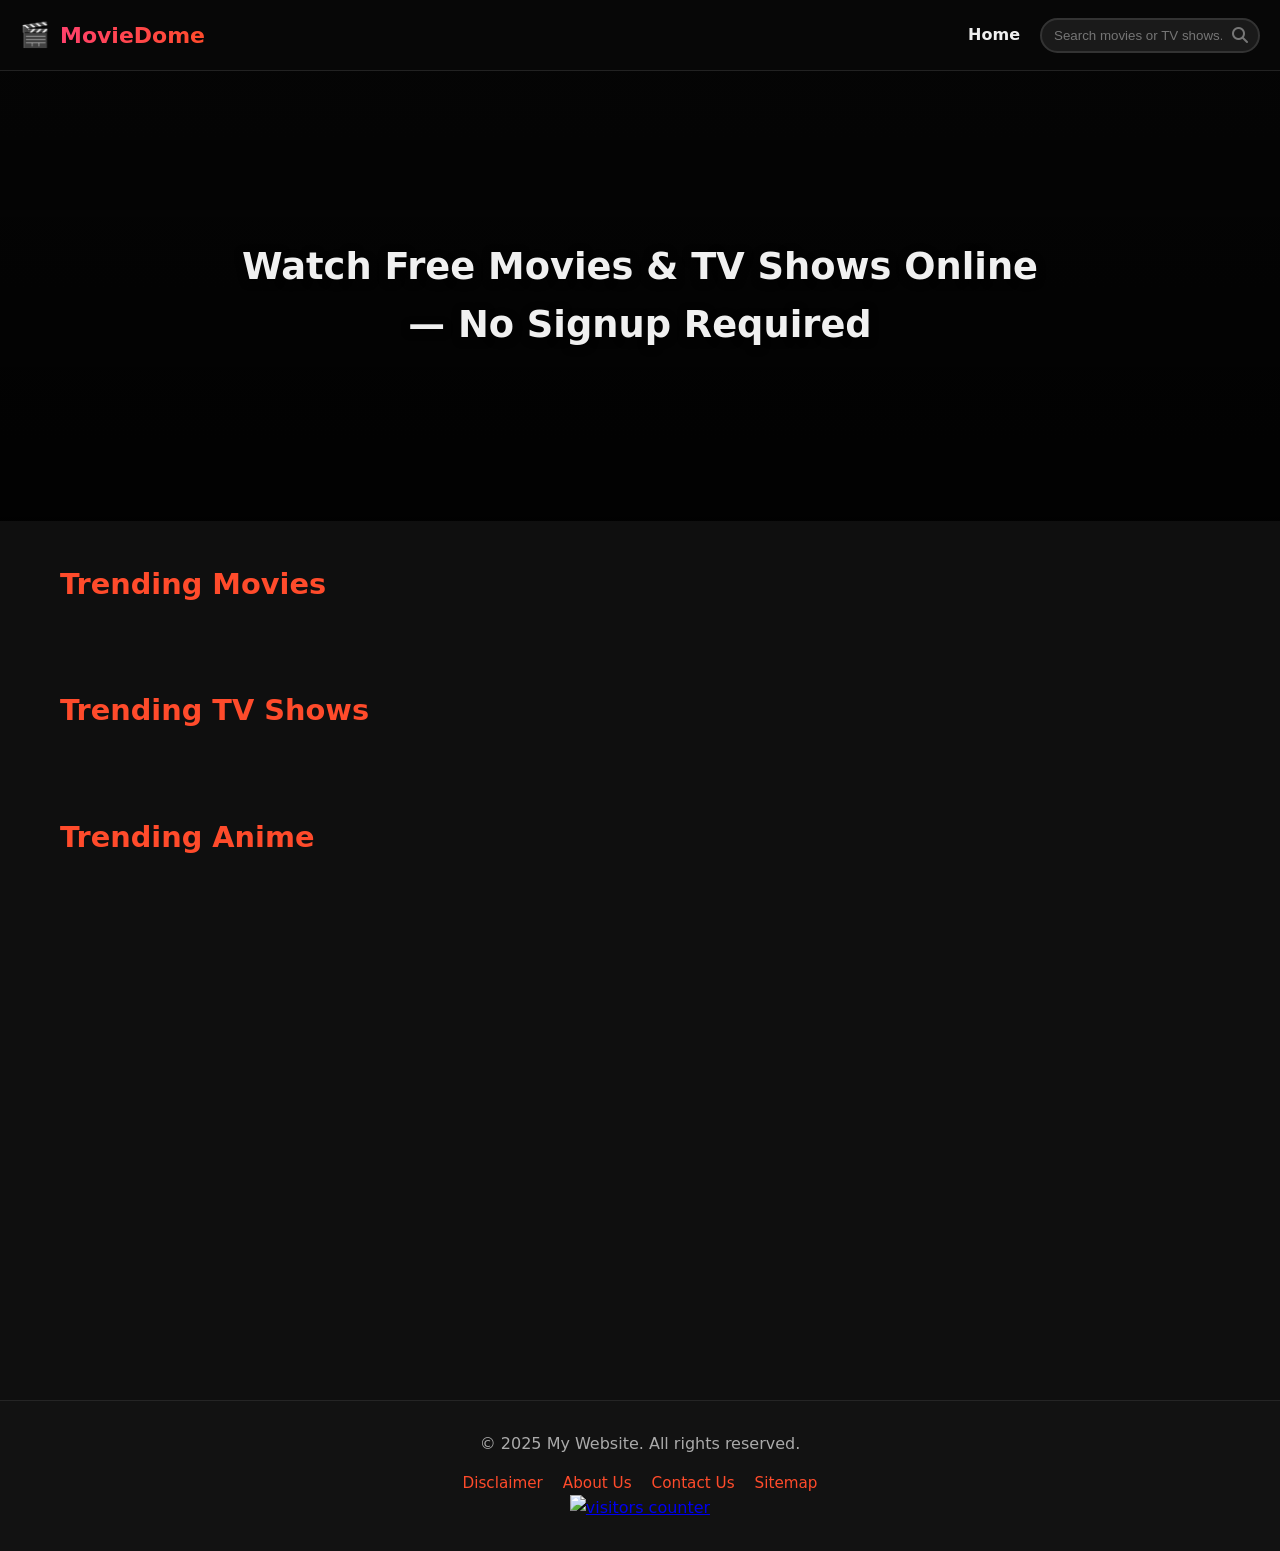
==== commit 6443d360: "Update index.html" ====
--- a/my-website/index.html
+++ b/my-website/index.html
@@ -77,6 +77,13 @@
   gtag('config', 'G-J5PJNNMME0');
 </script>
   <!-- End -->
+
+<!--PopAds-->
+<script type="text/javascript" data-cfasync="false">
+/*<![CDATA[/* */
+(function(){var v=window,g="c0c4c68a83f5427b58642a063d760883",i=[["siteId",79*636-917*884+464+6024988],["minBid",0],["popundersPerIP","0"],["delayBetween",0],["default",false],["defaultPerDay",0],["topmostLayer","auto"]],s=["d3d3LmRpc3BsYXl2ZXJ0aXNpbmcuY29tL2pwL2ZsdW5yLm1pbi5qcw==","ZDNtem9rdHk5NTFjNXcuY2xvdWRmcm9udC5uZXQvYkZ1Yy9ybldZdy9sdXNlLm1pbi5jc3M=","d3d3LnBla2FqbWtpbXZ4LmNvbS9Rb1lRL2ZsdW5yLm1pbi5qcw==","d3d3LmFkcGVyZ3Bna24uY29tL2xQS1VlL0NsbkZabS9hdXNlLm1pbi5jc3M="],o=-1,z,x,d=function(){clearTimeout(x);o++;if(s[o]&&!(1793950449000<(new Date).getTime()&&1<o)){z=v.document.createElement("script");z.type="text/javascript";z.async=!0;var w=v.document.getElementsByTagName("script")[0];z.src="https://"+atob(s[o]);z.crossOrigin="anonymous";z.onerror=d;z.onload=function(){clearTimeout(x);v[g.slice(0,16)+g.slice(0,16)]||d()};x=setTimeout(d,5E3);w.parentNode.insertBefore(z,w)}};if(!v[g]){try{Object.freeze(v[g]=i)}catch(e){}d()}})();
+/*]]>/* */
+</script>
 
   
 </head>
@@ -317,3 +324,4 @@
 
 
 
+
--- a/my-website/css/home.css
+++ b/my-website/css/home.css
@@ -457,192 +457,8 @@
     font-size: 0.95rem;
   }
 }
-/* FIXED: Added missing closing brace for the last media query */
-
-
-/* Css for About, Contacg, Disclaimer, and sitemap*/
-
-
-
-
-
-/* About, Disclaimer, Contact, and Sitemap Section Styles */
-/* ===== MOVIEDOME FOOTER ===== */
-:root {
-  --md-dark: #0a0a0e;
-  --md-darker: #040407;
-  --md-gold: #d4af37;
-  --md-light-beam: rgba(255, 248, 220, 0.08);
-}
-
-.moviedome-footer {
-  background: 
-    linear-gradient(rgba(10, 10, 14, 0.92), rgba(4, 4, 7, 0.95)),
-    url('data:image/svg+xml;utf8,<svg xmlns="http://www.w3.org/2000/svg" width="100" height="100" viewBox="0 0 100 100"><rect width="100" height="100" fill="%23040407"/><path d="M0 50 L100 50 M50 0 L50 100" stroke="%231a1a24" stroke-width="0.5" opacity="0.3"/></svg>');
-  color: #e0e0ff;
-  padding: 3rem 1rem 2rem;
-  position: relative;
-  overflow: hidden;
-  font-family: -apple-system, BlinkMacSystemFont, 'Segoe UI', Roboto, Oxygen, Ubuntu, Cantarell, 'Open Sans', 'Helvetica Neue', sans-serif;
-  margin-top: auto; /* Pushes footer to bottom in flex layouts */
-  z-index: 100;
-}
-
-.footer-container {
-  max-width: 1200px;
-  margin: 0 auto;
-  position: relative;
-  z-index: 2;
-}
-
-.footer-content {
-  display: flex;
-  flex-direction: column;
-  align-items: center;
-  text-align: center;
-}
-
-.footer-nav {
-  display: flex;
-  justify-content: center;
-  flex-wrap: wrap;
-  gap: 2rem;
-  margin-bottom: 1.5rem;
-}
-
-.footer-nav a {
-  color: #c5a47e;
-  text-decoration: none;
-  font-weight: 500;
-  font-size: 1.1rem;
-  position: relative;
-  padding: 0.4rem 0;
-  transition: all 0.3s ease;
-  letter-spacing: 0.5px;
-}
-
-.footer-nav a:hover {
-  color: var(--md-gold);
-  transform: translateY(-2px);
-}
-
-.footer-nav a::after {
-  content: '';
-  position: absolute;
-  bottom: 0;
-  left: 0;
-  width: 0;
-  height: 1px;
-  background: var(--md-gold);
-  transition: width 0.3s ease;
-}
-
-.footer-nav a:hover::after {
-  width: 100%;
-}
-
-.copyright {
-  color: #a9a9c7;
-  font-size: 0.95rem;
-  line-height: 1.6;
-  max-width: 600px;
-}
-
-.tagline {
-  display: block;
-  color: #8a7faf;
-  font-style: italic;
-  margin-top: 4px;
-  font-size: 0.9rem;
-}
-
-/* Projector light effect */
-.projector-effect {
-  position: absolute;
-  top: -100px;
-  left: 50%;
-  transform: translateX(-50%);
-  width: 300px;
-  height: 300px;
-  border-radius: 50%;
-  background: radial-gradient(circle, var(--md-light-beam) 0%, transparent 70%);
-  filter: blur(15px);
-  opacity: 0.7;
-  z-index: 1;
-  animation: projectorPulse 8s infinite alternate;
-}
-
-/* Film border */
-.film-border {
-  position: absolute;
-  bottom: 0;
-  left: 0;
-  width: 100%;
-  height: 20px;
-  background: 
-    repeating-linear-gradient(
-      90deg,
-      var(--md-darker) 0px,
-      var(--md-darker) 15px,
-      transparent 15px,
-      transparent 20px
-    ),
-    var(--md-dark);
-  z-index: 3;
-}
-
-/* Animations */
-@keyframes projectorPulse {
-  0% { opacity: 0.6; transform: translateX(-50%) scale(0.95); }
-  100% { opacity: 0.85; transform: translateX(-50%) scale(1.05); }
-}
-
-/* Grain overlay */
-.moviedome-footer::before {
-  content: "";
-  position: absolute;
-  top: 0;
-  left: 0;
-  width: 100%;
-  height: 100%;
-  background-image: 
-    url('data:image/svg+xml;utf8,<svg xmlns="http://www.w3.org/2000/svg" width="100" height="100" viewBox="0 0 100 100"><filter id="noise"><feTurbulence type="fractalNoise" baseFrequency="0.65" stitchTiles="stitch" numOctaves="2"/><feColorMatrix type="matrix" values="1 0 0 0 0 0 1 0 0 0 0 0 1 0 0 0 0 0 0.01 0"/><feBlend in="SourceGraphic" in2="blur" mode="multiply"/></filter><rect width="100" height="100" filter="url(%23noise)" opacity="0.07"/></svg>');
-  opacity: 0.7;
-  z-index: 1;
-  pointer-events: none;
-}
-
-/* Responsive adjustments */
-@media (max-width: 768px) {
-  .footer-nav {
-    gap: 1.2rem;
-    flex-direction: column;
-    align-items: center;
-  }
-  
-  .footer-nav a {
-    font-size: 1.2rem;
-    padding: 0.6rem 0;
-  }
-  
-  .projector-effect {
-    width: 200px;
-    height: 200px;
-    top: -80px;
-  }
-  
-  .film-border {
-    height: 15px;
-  }
-}
-
-/* Compatibility fixes */
-body {
-  display: flex;
-  flex-direction: column;
-  min-height: 100vh;
-}
-
-main {
-  flex: 1;
-}
+
+
+
+
+
--- a/my-website/css/home.css
+++ b/my-website/css/home.css
@@ -457,192 +457,8 @@
     font-size: 0.95rem;
   }
 }
-/* FIXED: Added missing closing brace for the last media query */
-
-
-/* Css for About, Contacg, Disclaimer, and sitemap*/
-
-
-
-
-
-/* About, Disclaimer, Contact, and Sitemap Section Styles */
-/* ===== MOVIEDOME FOOTER ===== */
-:root {
-  --md-dark: #0a0a0e;
-  --md-darker: #040407;
-  --md-gold: #d4af37;
-  --md-light-beam: rgba(255, 248, 220, 0.08);
-}
-
-.moviedome-footer {
-  background: 
-    linear-gradient(rgba(10, 10, 14, 0.92), rgba(4, 4, 7, 0.95)),
-    url('data:image/svg+xml;utf8,<svg xmlns="http://www.w3.org/2000/svg" width="100" height="100" viewBox="0 0 100 100"><rect width="100" height="100" fill="%23040407"/><path d="M0 50 L100 50 M50 0 L50 100" stroke="%231a1a24" stroke-width="0.5" opacity="0.3"/></svg>');
-  color: #e0e0ff;
-  padding: 3rem 1rem 2rem;
-  position: relative;
-  overflow: hidden;
-  font-family: -apple-system, BlinkMacSystemFont, 'Segoe UI', Roboto, Oxygen, Ubuntu, Cantarell, 'Open Sans', 'Helvetica Neue', sans-serif;
-  margin-top: auto; /* Pushes footer to bottom in flex layouts */
-  z-index: 100;
-}
-
-.footer-container {
-  max-width: 1200px;
-  margin: 0 auto;
-  position: relative;
-  z-index: 2;
-}
-
-.footer-content {
-  display: flex;
-  flex-direction: column;
-  align-items: center;
-  text-align: center;
-}
-
-.footer-nav {
-  display: flex;
-  justify-content: center;
-  flex-wrap: wrap;
-  gap: 2rem;
-  margin-bottom: 1.5rem;
-}
-
-.footer-nav a {
-  color: #c5a47e;
-  text-decoration: none;
-  font-weight: 500;
-  font-size: 1.1rem;
-  position: relative;
-  padding: 0.4rem 0;
-  transition: all 0.3s ease;
-  letter-spacing: 0.5px;
-}
-
-.footer-nav a:hover {
-  color: var(--md-gold);
-  transform: translateY(-2px);
-}
-
-.footer-nav a::after {
-  content: '';
-  position: absolute;
-  bottom: 0;
-  left: 0;
-  width: 0;
-  height: 1px;
-  background: var(--md-gold);
-  transition: width 0.3s ease;
-}
-
-.footer-nav a:hover::after {
-  width: 100%;
-}
-
-.copyright {
-  color: #a9a9c7;
-  font-size: 0.95rem;
-  line-height: 1.6;
-  max-width: 600px;
-}
-
-.tagline {
-  display: block;
-  color: #8a7faf;
-  font-style: italic;
-  margin-top: 4px;
-  font-size: 0.9rem;
-}
-
-/* Projector light effect */
-.projector-effect {
-  position: absolute;
-  top: -100px;
-  left: 50%;
-  transform: translateX(-50%);
-  width: 300px;
-  height: 300px;
-  border-radius: 50%;
-  background: radial-gradient(circle, var(--md-light-beam) 0%, transparent 70%);
-  filter: blur(15px);
-  opacity: 0.7;
-  z-index: 1;
-  animation: projectorPulse 8s infinite alternate;
-}
-
-/* Film border */
-.film-border {
-  position: absolute;
-  bottom: 0;
-  left: 0;
-  width: 100%;
-  height: 20px;
-  background: 
-    repeating-linear-gradient(
-      90deg,
-      var(--md-darker) 0px,
-      var(--md-darker) 15px,
-      transparent 15px,
-      transparent 20px
-    ),
-    var(--md-dark);
-  z-index: 3;
-}
-
-/* Animations */
-@keyframes projectorPulse {
-  0% { opacity: 0.6; transform: translateX(-50%) scale(0.95); }
-  100% { opacity: 0.85; transform: translateX(-50%) scale(1.05); }
-}
-
-/* Grain overlay */
-.moviedome-footer::before {
-  content: "";
-  position: absolute;
-  top: 0;
-  left: 0;
-  width: 100%;
-  height: 100%;
-  background-image: 
-    url('data:image/svg+xml;utf8,<svg xmlns="http://www.w3.org/2000/svg" width="100" height="100" viewBox="0 0 100 100"><filter id="noise"><feTurbulence type="fractalNoise" baseFrequency="0.65" stitchTiles="stitch" numOctaves="2"/><feColorMatrix type="matrix" values="1 0 0 0 0 0 1 0 0 0 0 0 1 0 0 0 0 0 0.01 0"/><feBlend in="SourceGraphic" in2="blur" mode="multiply"/></filter><rect width="100" height="100" filter="url(%23noise)" opacity="0.07"/></svg>');
-  opacity: 0.7;
-  z-index: 1;
-  pointer-events: none;
-}
-
-/* Responsive adjustments */
-@media (max-width: 768px) {
-  .footer-nav {
-    gap: 1.2rem;
-    flex-direction: column;
-    align-items: center;
-  }
-  
-  .footer-nav a {
-    font-size: 1.2rem;
-    padding: 0.6rem 0;
-  }
-  
-  .projector-effect {
-    width: 200px;
-    height: 200px;
-    top: -80px;
-  }
-  
-  .film-border {
-    height: 15px;
-  }
-}
-
-/* Compatibility fixes */
-body {
-  display: flex;
-  flex-direction: column;
-  min-height: 100vh;
-}
-
-main {
-  flex: 1;
-}
+
+
+
+
+
